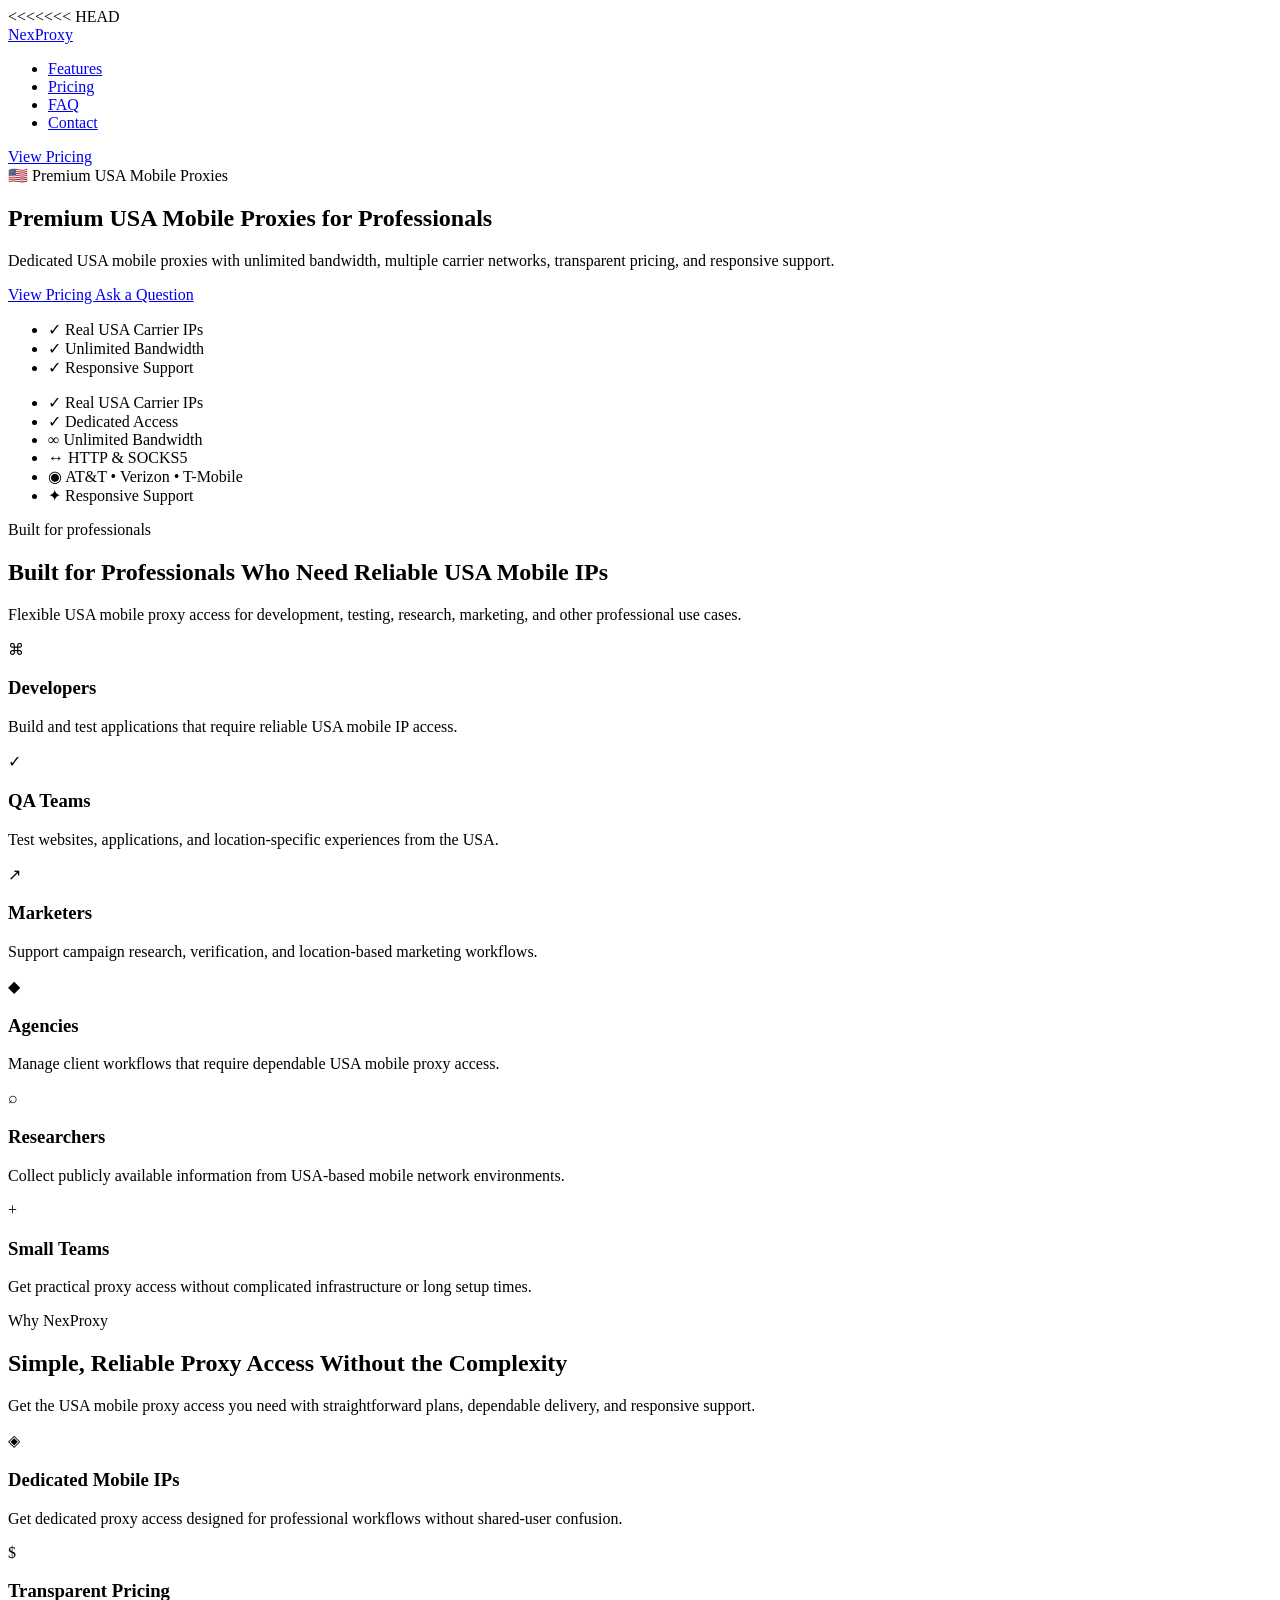
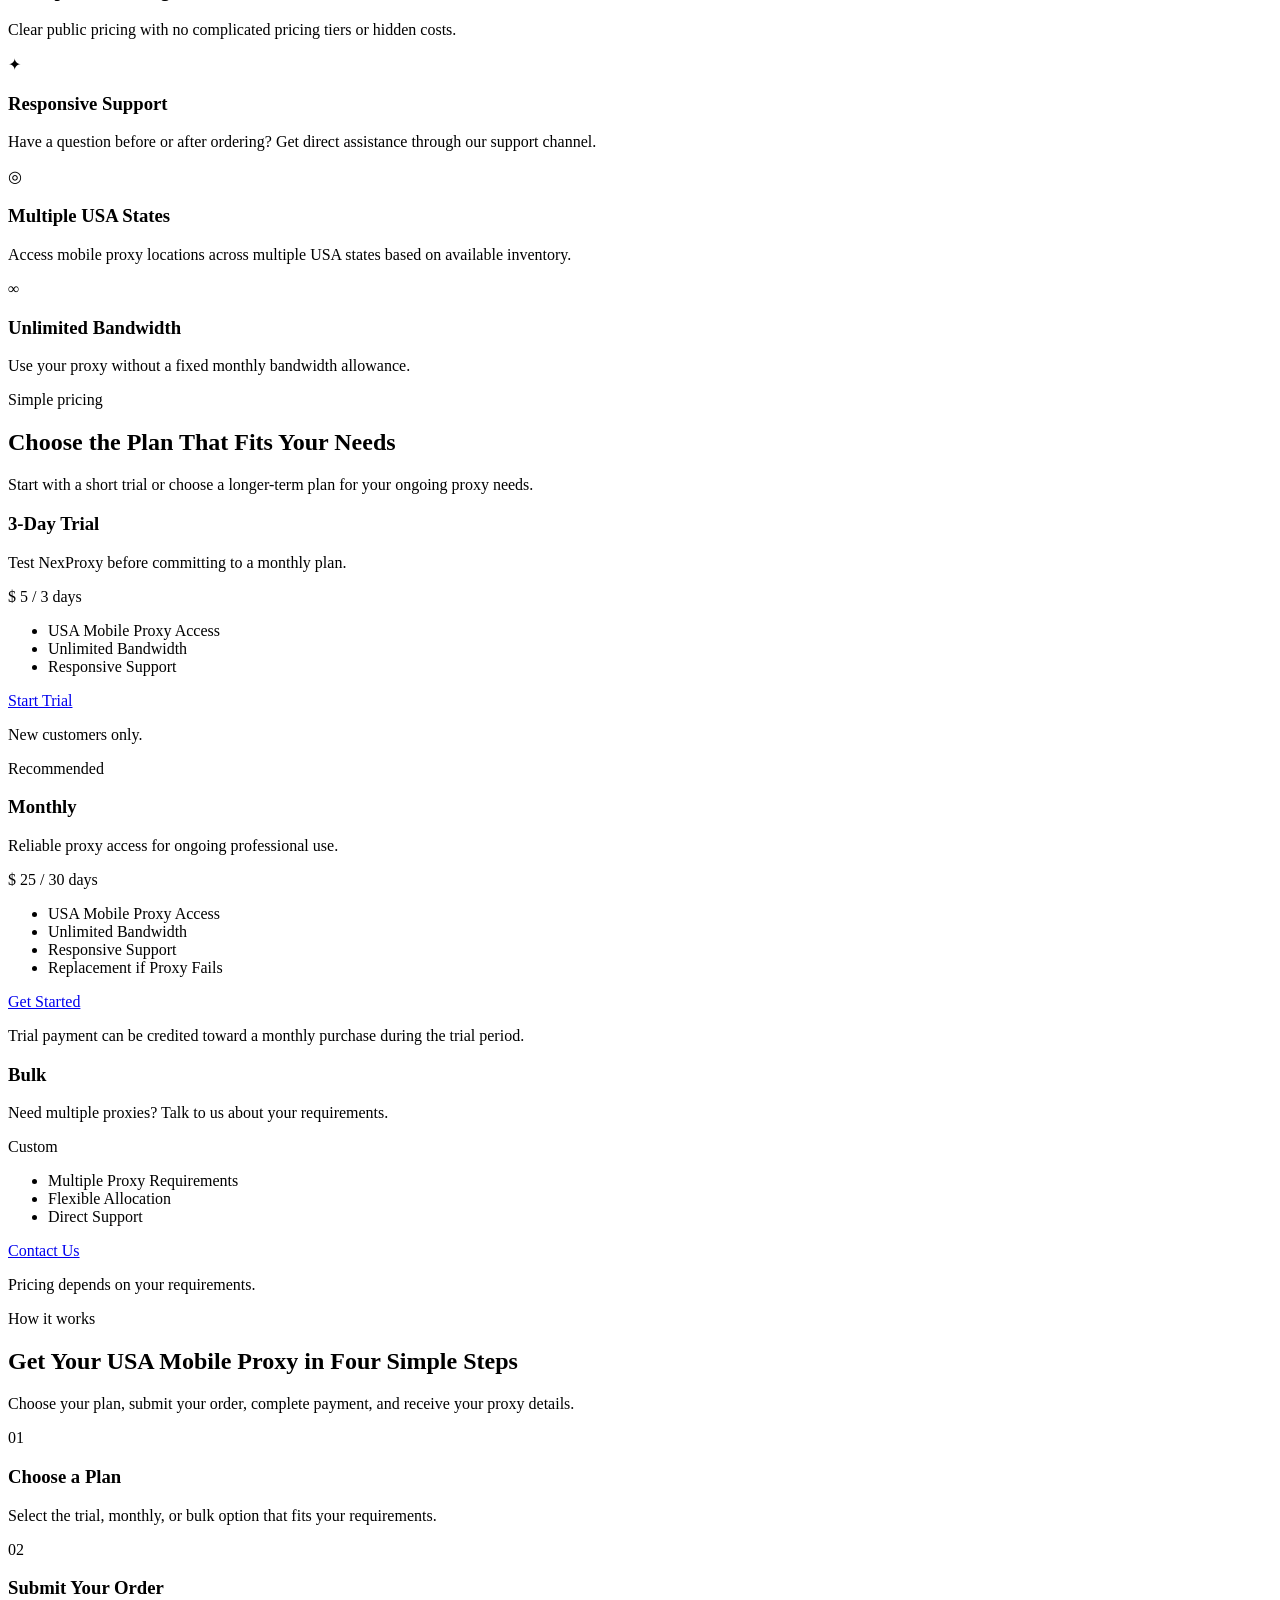
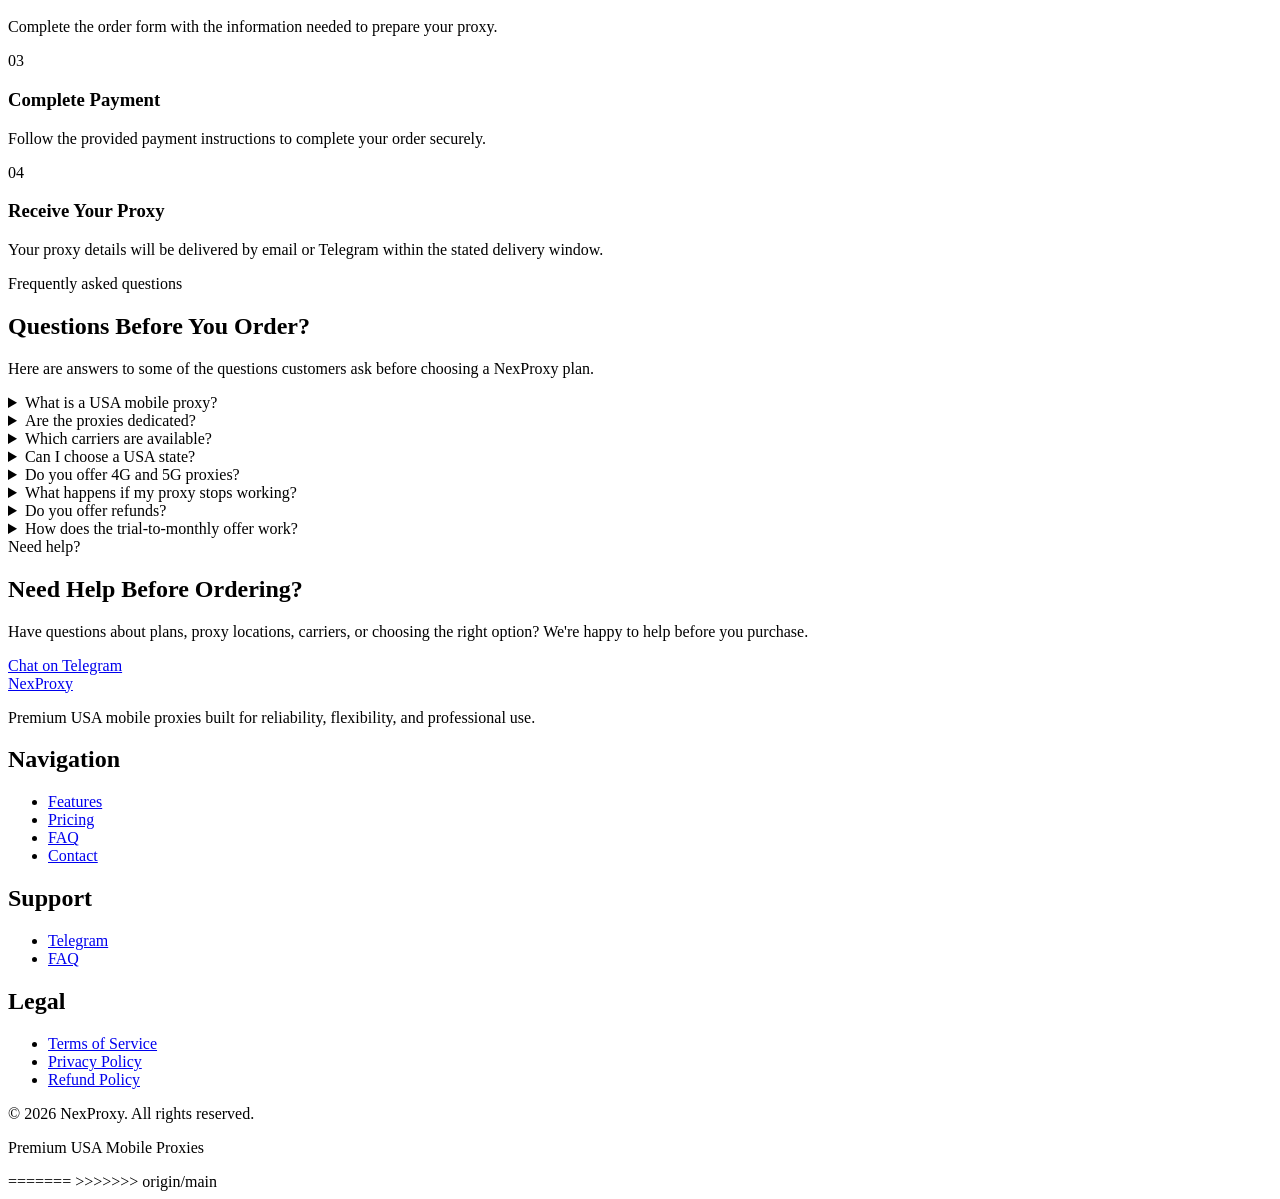
==== index.html @ 8a36c411 "Merge GitHub history with Sprint 9" ====
<<<<<<< HEAD
<!DOCTYPE html>
<html lang="en">
<head>
    <!-- Basic Meta -->
    <meta charset="UTF-8">
    <meta name="viewport" content="width=device-width, initial-scale=1.0">

    <!-- SEO -->
    <title>NexProxy | Premium USA Mobile Proxies</title>
    <meta
        name="description"
        content="Premium USA mobile proxies with dedicated access, unlimited bandwidth, multiple carrier networks, and responsive support."
    >

    <!-- Search Engine -->
    <meta name="robots" content="index, follow">

    <!-- Theme Color -->
    <meta name="theme-color" content="#0B0F19">

    <!-- Favicon -->
    <link rel="icon" href="assets/logo/favicon.ico">

    <!-- Google Fonts -->
    <link rel="preconnect" href="https://fonts.googleapis.com">
    <link rel="preconnect" href="https://fonts.gstatic.com" crossorigin>

    <link
        href="https://fonts.googleapis.com/css2?family=Inter:wght@400;500;600;700&family=Space+Grotesk:wght@500;600;700&display=swap"
        rel="stylesheet"
    >

    <!-- Stylesheet -->
    <link rel="stylesheet" href="assets/css/style.css">
</head>

<body>

    <!-- Website content starts here -->
	
	<header class="site-header">
		<div class="container">

			<nav class="navbar">

				<!-- Logo -->
				<a href="/" class="logo">
					NexProxy
				</a>

				<!-- Navigation -->
				<ul class="nav-menu">
					<li><a href="#features">Features</a></li>
					<li><a href="#pricing">Pricing</a></li>
					<li><a href="#faq">FAQ</a></li>
					<li><a href="#contact">Contact</a></li>
				</ul>

				<!-- CTA -->
				<a href="#pricing" class="btn btn-primary">
					View Pricing
				</a>

			</nav>

		</div>
	</header>

	<main>

		<!-- Hero Section Starts Here -->

        <section id="hero" class="hero">
            <div class="container">

                <div class="hero-content">

                    <!-- Left Column -->
                    <div class="hero-text">

                        <span class="hero-badge">
                            🇺🇸 Premium USA Mobile Proxies
                        </span>

                        <h1 class="hero-title">
                            Premium USA Mobile Proxies for Professionals
                        </h1>

                        <p class="hero-description">
                            Dedicated USA mobile proxies with unlimited bandwidth,
                            multiple carrier networks, transparent pricing,
                            and responsive support.
                        </p>

                        <div class="hero-buttons">
                            <a href="#pricing" class="btn btn-primary">
                                View Pricing
                            </a>

                            <a href="#contact" class="btn btn-secondary">
                                Ask a Question
                            </a>
                        </div>

                        <ul class="hero-trust">
                            <li>✓ Real USA Carrier IPs</li>
                            <li>✓ Unlimited Bandwidth</li>
                            <li>✓ Responsive Support</li>
                        </ul>

                    </div>

                    <!-- Right Column -->
                    <div class="hero-visual">

                        <div class="hero-illustration">
                            <!-- SVG Illustration will be added later -->
                        </div>

                    </div>

                </div>

            </div>
        </section>

        <section class="trust-bar" aria-label="NexProxy key benefits">
            <div class="container">

                <ul class="trust-list">

                    <li class="trust-item">
                        <span class="trust-icon" aria-hidden="true">✓</span>
                        <span>Real USA Carrier IPs</span>
                    </li>

                    <li class="trust-item">
                        <span class="trust-icon" aria-hidden="true">✓</span>
                        <span>Dedicated Access</span>
                    </li>

                    <li class="trust-item">
                        <span class="trust-icon" aria-hidden="true">∞</span>
                        <span>Unlimited Bandwidth</span>
                    </li>

                    <li class="trust-item">
                        <span class="trust-icon" aria-hidden="true">↔</span>
                        <span>HTTP &amp; SOCKS5</span>
                    </li>

                    <li class="trust-item">
                        <span class="trust-icon" aria-hidden="true">◉</span>
                        <span>AT&amp;T • Verizon • T-Mobile</span>
                    </li>

                    <li class="trust-item">
                        <span class="trust-icon" aria-hidden="true">✦</span>
                        <span>Responsive Support</span>
                    </li>

                </ul>

            </div>
        </section>

        <section id="audience" class="audience-section">
            <div class="container">

                <div class="section-heading">
                    <span class="section-eyebrow">Built for professionals</span>

                    <h2>
                        Built for Professionals Who Need Reliable USA Mobile IPs
                    </h2>

                    <p>
                        Flexible USA mobile proxy access for development, testing,
                        research, marketing, and other professional use cases.
                    </p>
                </div>

                <div class="audience-grid">

                    <article class="audience-card">
                        <div class="audience-icon" aria-hidden="true">⌘</div>

                        <h3>Developers</h3>

                        <p>
                            Build and test applications that require reliable
                            USA mobile IP access.
                        </p>
                    </article>

                    <article class="audience-card">
                        <div class="audience-icon" aria-hidden="true">✓</div>

                        <h3>QA Teams</h3>

                        <p>
                            Test websites, applications, and location-specific
                            experiences from the USA.
                        </p>
                    </article>

                    <article class="audience-card">
                        <div class="audience-icon" aria-hidden="true">↗</div>

                        <h3>Marketers</h3>

                        <p>
                            Support campaign research, verification, and
                            location-based marketing workflows.
                        </p>
                    </article>

                    <article class="audience-card">
                        <div class="audience-icon" aria-hidden="true">◆</div>

                        <h3>Agencies</h3>

                        <p>
                            Manage client workflows that require dependable
                            USA mobile proxy access.
                        </p>
                    </article>

                    <article class="audience-card">
                        <div class="audience-icon" aria-hidden="true">⌕</div>

                        <h3>Researchers</h3>

                        <p>
                            Collect publicly available information from
                            USA-based mobile network environments.
                        </p>
                    </article>

                    <article class="audience-card">
                        <div class="audience-icon" aria-hidden="true">+</div>

                        <h3>Small Teams</h3>

                        <p>
                            Get practical proxy access without complicated
                            infrastructure or long setup times.
                        </p>
                    </article>

                </div>

            </div>
        </section>

        <section id="features" class="features-section">
            <div class="container">

                <div class="section-heading">
                    <span class="section-eyebrow">Why NexProxy</span>

                    <h2>
                        Simple, Reliable Proxy Access Without the Complexity
                    </h2>

                    <p>
                        Get the USA mobile proxy access you need with straightforward
                        plans, dependable delivery, and responsive support.
                    </p>
                </div>

                <div class="features-grid">

                    <article class="feature-card">
                        <div class="feature-icon" aria-hidden="true">◈</div>

                        <h3>Dedicated Mobile IPs</h3>

                        <p>
                            Get dedicated proxy access designed for professional
                            workflows without shared-user confusion.
                        </p>
                    </article>

                    <article class="feature-card">
                        <div class="feature-icon" aria-hidden="true">$</div>

                        <h3>Transparent Pricing</h3>

                        <p>
                            Clear public pricing with no complicated pricing tiers
                            or hidden costs.
                        </p>
                    </article>

                    <article class="feature-card">
                        <div class="feature-icon" aria-hidden="true">✦</div>

                        <h3>Responsive Support</h3>

                        <p>
                            Have a question before or after ordering? Get direct
                            assistance through our support channel.
                        </p>
                    </article>

                    <article class="feature-card">
                        <div class="feature-icon" aria-hidden="true">◎</div>

                        <h3>Multiple USA States</h3>

                        <p>
                            Access mobile proxy locations across multiple USA states
                            based on available inventory.
                        </p>
                    </article>

                    <article class="feature-card">
                        <div class="feature-icon" aria-hidden="true">∞</div>

                        <h3>Unlimited Bandwidth</h3>

                        <p>
                            Use your proxy without a fixed monthly bandwidth
                            allowance.
                        </p>
                    </article>

                </div>

            </div>
        </section>


        <section id="pricing" class="pricing-section">
            <div class="container">

                <div class="section-heading">
                    <span class="section-eyebrow">Simple pricing</span>

                    <h2>
                        Choose the Plan That Fits Your Needs
                    </h2>

                    <p>
                        Start with a short trial or choose a longer-term plan
                        for your ongoing proxy needs.
                    </p>
                </div>

                <div class="pricing-grid">

                    <!-- Trial Plan -->
                    <article class="pricing-card">
                        <div class="pricing-card-header">

                            <h3>3-Day Trial</h3>

                            <p class="pricing-description">
                                Test NexProxy before committing to a monthly plan.
                            </p>

                        </div>

                        <div class="pricing-price">
                            <span class="price-currency">$</span>
                            <span class="price-amount">5</span>
                            <span class="price-period">/ 3 days</span>
                        </div>

                        <ul class="pricing-features">
                            <li>USA Mobile Proxy Access</li>
                            <li>Unlimited Bandwidth</li>
                            <li>Responsive Support</li>
                        </ul>

                        <a href="#contact" class="btn btn-secondary">
                            Start Trial
                        </a>

                        <p class="pricing-note">
                            New customers only.
                        </p>

                    </article>


                    <!-- Monthly Plan -->
                    <article class="pricing-card pricing-card-featured">

                        <div class="pricing-badge">
                            Recommended
                        </div>

                        <div class="pricing-card-header">

                            <h3>Monthly</h3>

                            <p class="pricing-description">
                                Reliable proxy access for ongoing professional use.
                            </p>

                        </div>

                        <div class="pricing-price">
                            <span class="price-currency">$</span>
                            <span class="price-amount">25</span>
                            <span class="price-period">/ 30 days</span>
                        </div>

                        <ul class="pricing-features">
                            <li>USA Mobile Proxy Access</li>
                            <li>Unlimited Bandwidth</li>
                            <li>Responsive Support</li>
                            <li>Replacement if Proxy Fails</li>
                        </ul>

                        <a href="#contact" class="btn btn-primary">
                            Get Started
                        </a>

                        <p class="pricing-note">
                            Trial payment can be credited toward a monthly purchase
                            during the trial period.
                        </p>

                    </article>


                    <!-- Bulk Plan -->
                    <article class="pricing-card">

                        <div class="pricing-card-header">

                            <h3>Bulk</h3>

                            <p class="pricing-description">
                                Need multiple proxies? Talk to us about your
                                requirements.
                            </p>

                        </div>

                        <div class="pricing-price pricing-price-custom">
                            <span class="price-custom-text">
                                Custom
                            </span>
                        </div>

                        <ul class="pricing-features">
                            <li>Multiple Proxy Requirements</li>
                            <li>Flexible Allocation</li>
                            <li>Direct Support</li>
                        </ul>

                        <a href="#contact" class="btn btn-secondary">
                            Contact Us
                        </a>

                        <p class="pricing-note">
                            Pricing depends on your requirements.
                        </p>

                    </article>

                </div>

            </div>
        </section>

        <section id="process" class="process-section">
            <div class="container">

                <div class="section-heading">
                    <span class="section-eyebrow">How it works</span>

                    <h2>
                        Get Your USA Mobile Proxy in Four Simple Steps
                    </h2>

                    <p>
                        Choose your plan, submit your order, complete payment,
                        and receive your proxy details.
                    </p>
                </div>

                <div class="process-grid">

                    <!-- Step 1 -->
                    <article class="process-card">
                        <div class="process-number" aria-hidden="true">
                            01
                        </div>

                        <h3>Choose a Plan</h3>

                        <p>
                            Select the trial, monthly, or bulk option that
                            fits your requirements.
                        </p>
                    </article>

                    <!-- Step 2 -->
                    <article class="process-card">
                        <div class="process-number" aria-hidden="true">
                            02
                        </div>

                        <h3>Submit Your Order</h3>

                        <p>
                            Complete the order form with the information
                            needed to prepare your proxy.
                        </p>
                    </article>

                    <!-- Step 3 -->
                    <article class="process-card">
                        <div class="process-number" aria-hidden="true">
                            03
                        </div>

                        <h3>Complete Payment</h3>

                        <p>
                            Follow the provided payment instructions to
                            complete your order securely.
                        </p>
                    </article>

                    <!-- Step 4 -->
                    <article class="process-card">
                        <div class="process-number" aria-hidden="true">
                            04
                        </div>

                        <h3>Receive Your Proxy</h3>

                        <p>
                            Your proxy details will be delivered by email
                            or Telegram within the stated delivery window.
                        </p>
                    </article>

                </div>

            </div>
        </section>

        <section id="faq" class="faq-section">
            <div class="container">

                <div class="section-heading">
                    <span class="section-eyebrow">Frequently asked questions</span>

                    <h2>
                        Questions Before You Order?
                    </h2>

                    <p>
                        Here are answers to some of the questions customers ask
                        before choosing a NexProxy plan.
                    </p>
                </div>

                <div class="faq-list">

                    <details class="faq-item">
                        <summary>
                            What is a USA mobile proxy?
                        </summary>

                        <div class="faq-answer">
                            <p>
                                A USA mobile proxy routes your internet traffic
                                through a mobile network connection in the United
                                States, giving your connection a USA mobile IP.
                            </p>
                        </div>
                    </details>


                    <details class="faq-item">
                        <summary>
                            Are the proxies dedicated?
                        </summary>

                        <div class="faq-answer">
                            <p>
                                NexProxy provides dedicated proxy access for
                                customers. Proxy availability and network
                                characteristics may vary depending on the assigned
                                proxy.
                            </p>
                        </div>
                    </details>


                    <details class="faq-item">
                        <summary>
                            Which carriers are available?
                        </summary>

                        <div class="faq-answer">
                            <p>
                                Our USA mobile proxy inventory may include
                                AT&amp;T, Verizon, and T-Mobile networks.
                                Carrier availability depends on current inventory.
                            </p>
                        </div>
                    </details>


                    <details class="faq-item">
                        <summary>
                            Can I choose a USA state?
                        </summary>

                        <div class="faq-answer">
                            <p>
                                Yes, state selection may be available when the
                                requested location is in stock. If a specific state
                                is unavailable, we may assign another available
                                USA location.
                            </p>
                        </div>
                    </details>


                    <details class="faq-item">
                        <summary>
                            Do you offer 4G and 5G proxies?
                        </summary>

                        <div class="faq-answer">
                            <p>
                                Our inventory includes both 4G and 5G mobile proxies.
                                Availability depends on the proxy currently in stock.
                                Both types may be offered under the same package
                                pricing.
                            </p>
                        </div>
                    </details>


                    <details class="faq-item">
                        <summary>
                            What happens if my proxy stops working?
                        </summary>

                        <div class="faq-answer">
                            <p>
                                If your assigned proxy becomes unavailable or stops
                                working, contact our support team. We will provide
                                a replacement proxy when the issue is confirmed.
                            </p>
                        </div>
                    </details>


                    <details class="faq-item">
                        <summary>
                            Do you offer refunds?
                        </summary>

                        <div class="faq-answer">
                            <p>
                                Purchases are non-refundable. If there is a problem
                                with your proxy, please contact support so we can
                                provide a replacement when applicable.
                            </p>
                        </div>
                    </details>


                    <details class="faq-item">
                        <summary>
                            How does the trial-to-monthly offer work?
                        </summary>

                        <div class="faq-answer">
                            <p>
                                New customers can purchase the 3-day trial for $5.
                                If they purchase a monthly plan during the trial
                                period, the $5 trial payment is credited toward the
                                monthly price. The monthly period then includes the
                                original 3 trial days plus the new 30-day period.
                            </p>

                            <p>
                                Customers who renew early or confirm their renewal
                                before their current package expires may also qualify
                                for the applicable renewal discount.
                            </p>
                        </div>
                    </details>

                </div>

            </div>
        </section>

        <section id="contact" class="contact-section">
            <div class="container">

                <div class="contact-content">

                    <div class="contact-text">

                        <span class="section-eyebrow">
                            Need help?
                        </span>

                        <h2>
                            Need Help Before Ordering?
                        </h2>

                        <p>
                            Have questions about plans, proxy locations, carriers,
                            or choosing the right option? We're happy to help
                            before you purchase.
                        </p>

                    </div>

                    <div class="contact-action">

                        <a
                            href="https://t.me/NexProxyHQ"
                            class="btn btn-primary"
                            target="_blank"
                            rel="noopener noreferrer"
                        >
                            Chat on Telegram
                        </a>

                    </div>

                </div>

            </div>
        </section>

	</main>

    <footer class="site-footer">
        <div class="container">

            <div class="footer-grid">

                <!-- Brand -->
                <div class="footer-brand">

                    <a href="/" class="footer-logo">
                        NexProxy
                    </a>

                    <p>
                        Premium USA mobile proxies built for reliability,
                        flexibility, and professional use.
                    </p>

                </div>


                <!-- Navigation -->
                <div class="footer-column">

                    <h2 class="footer-heading">
                        Navigation
                    </h2>

                    <ul class="footer-links">
                        <li>
                            <a href="#features">Features</a>
                        </li>

                        <li>
                            <a href="#pricing">Pricing</a>
                        </li>

                        <li>
                            <a href="#faq">FAQ</a>
                        </li>

                        <li>
                            <a href="#contact">Contact</a>
                        </li>
                    </ul>

                </div>


                <!-- Support -->
                <div class="footer-column">

                    <h2 class="footer-heading">
                        Support
                    </h2>

                    <ul class="footer-links">
                        <li>
                            <a
                                href="https://t.me/NexProxyHQ"
                                target="_blank"
                                rel="noopener noreferrer"
                            >
                                Telegram
                            </a>
                        </li>

                        <li>
                            <a href="#faq">
                                FAQ
                            </a>
                        </li>
                    </ul>

                </div>


                <!-- Legal -->
                <div class="footer-column">

                    <h2 class="footer-heading">
                        Legal
                    </h2>

                    <ul class="footer-links">
                        <li>
                            <a href="legal/terms.html">
                                Terms of Service
                            </a>
                        </li>

                        <li>
                            <a href="legal/privacy-policy.html">
                                Privacy Policy
                            </a>
                        </li>

                        <li>
                            <a href="legal/refund-policy.html">
                                Refund Policy
                            </a>
                        </li>
                    </ul>

                </div>

            </div>


            <!-- Footer Bottom -->
            <div class="footer-bottom">

                <p>
                    © 2026 NexProxy. All rights reserved.
                </p>

                <p>
                    Premium USA Mobile Proxies
                </p>

            </div>

        </div>
    </footer>

    <script src="assets/js/main.js"></script>

</body>
</html>
=======

>>>>>>> origin/main
---- assets/css/style.css ----

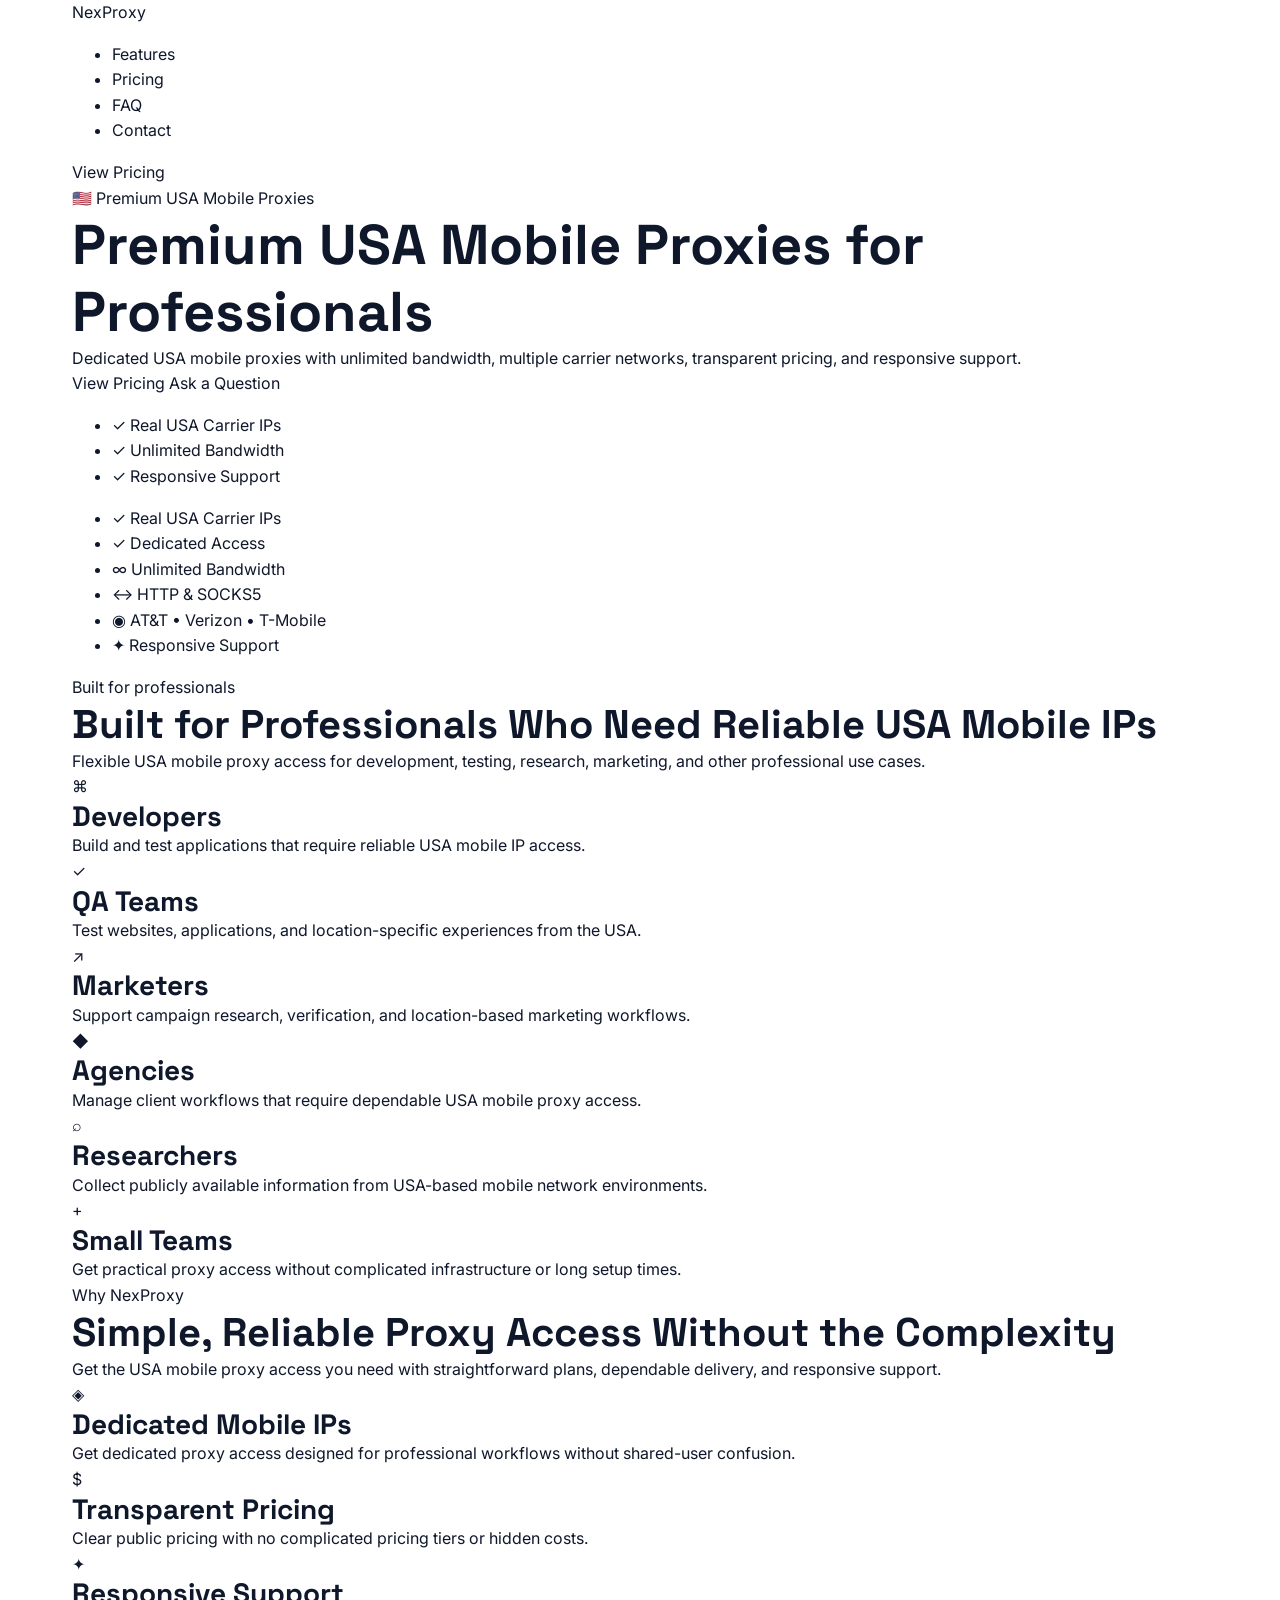
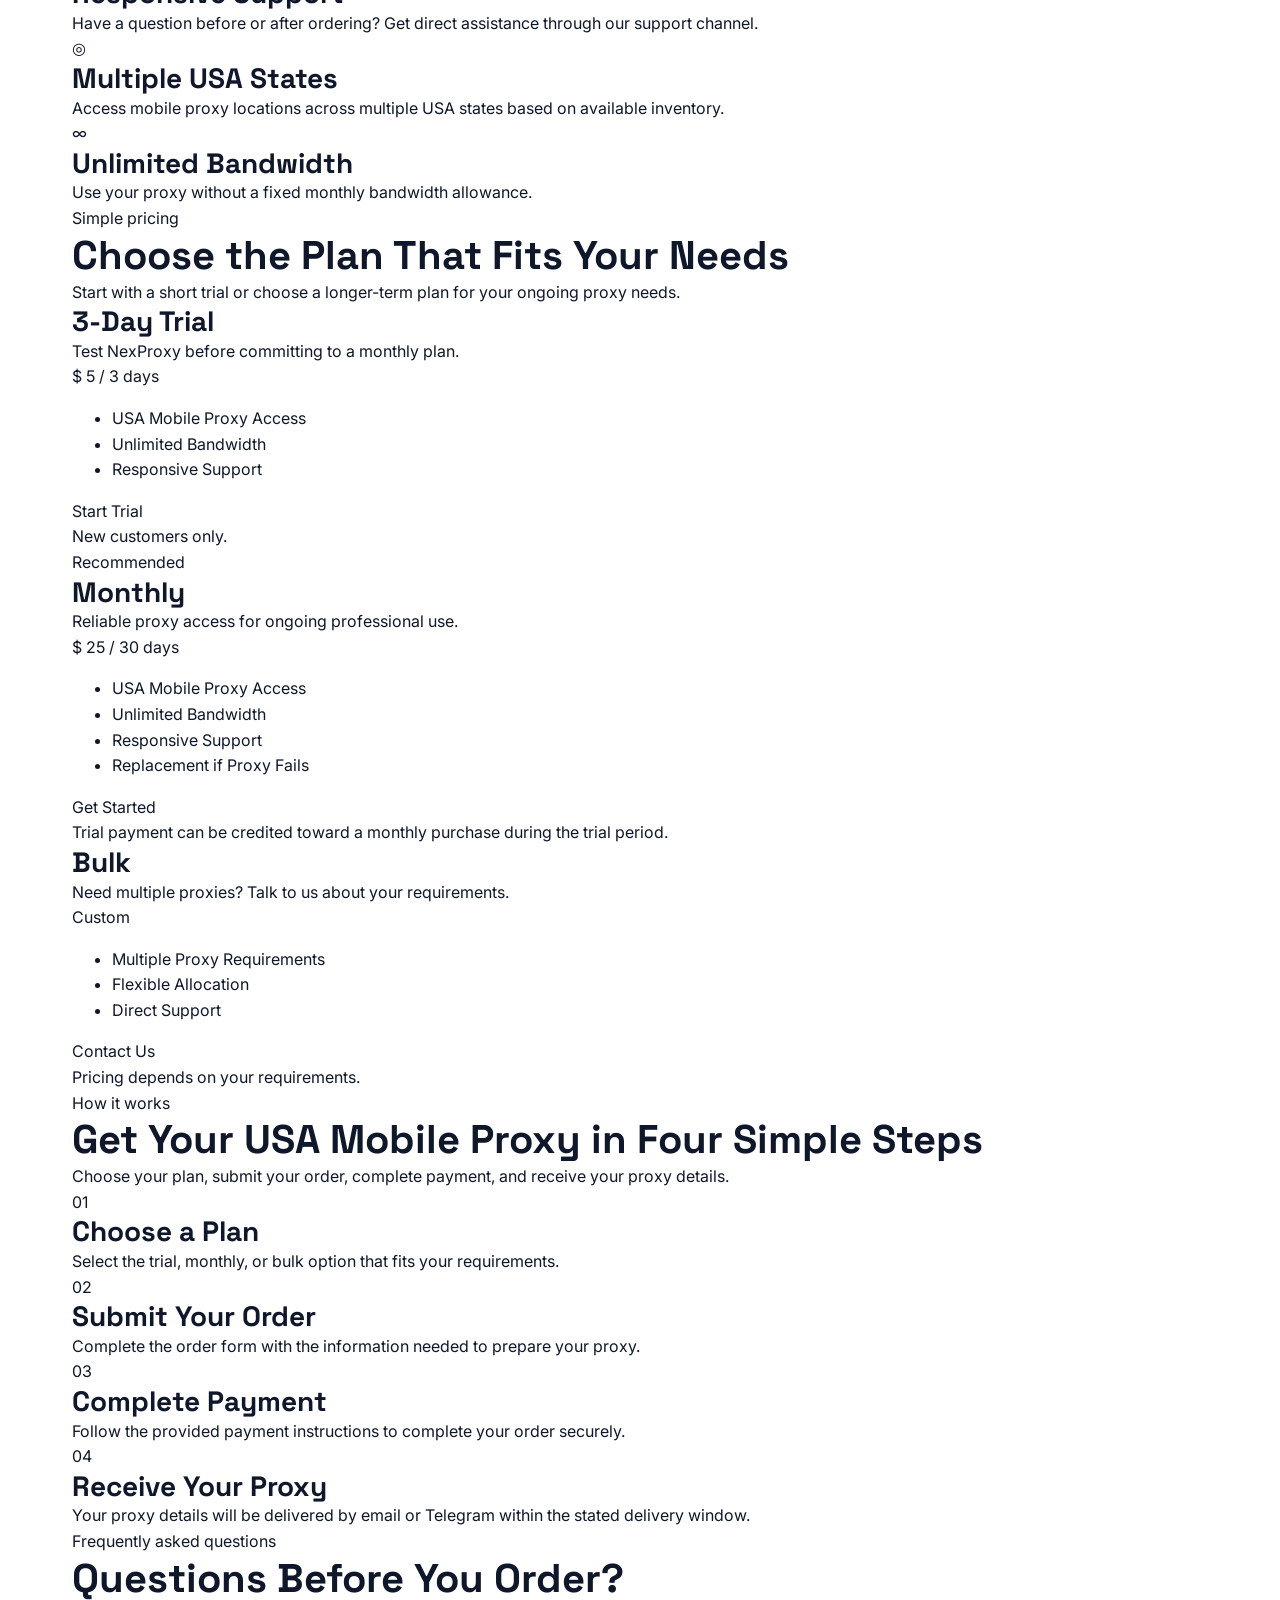
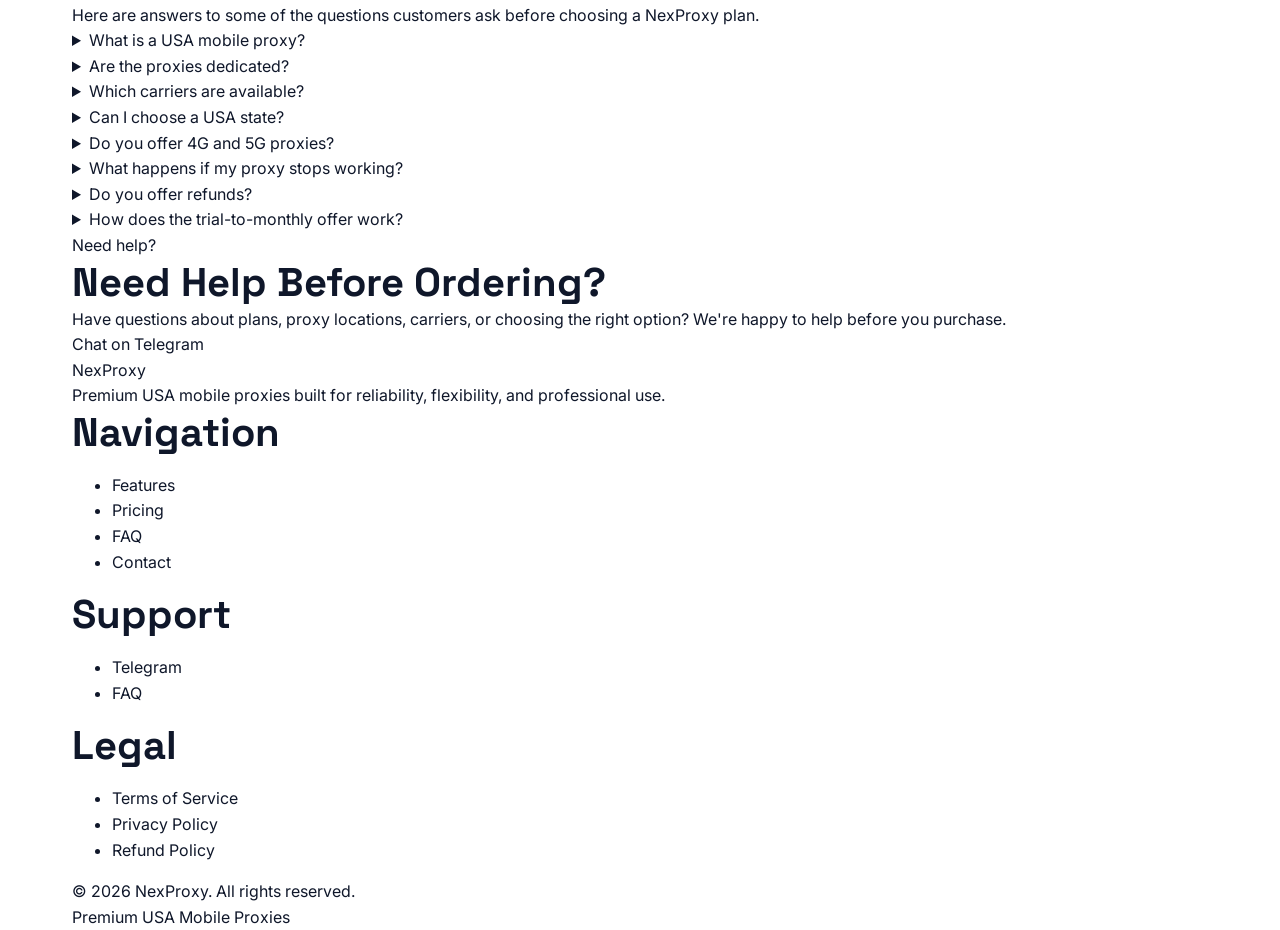
==== commit 7e6ce722: "Sprint 10.1: Add CSS foundation" ====
--- a/index.html
+++ b/index.html
@@ -1,4 +1,3 @@
-<<<<<<< HEAD
 <!DOCTYPE html>
 <html lang="en">
 <head>
@@ -872,6 +871,3 @@
 
 </body>
 </html>
-=======
-
->>>>>>> origin/main
--- a/assets/css/style.css
+++ b/assets/css/style.css
@@ -1 +1,306 @@
-
+/* =========================================================
+   NexProxy — CSS Foundation
+   Sprint 10.1
+   ========================================================= */
+
+/* =========================================================
+   1. Design Tokens
+   ========================================================= */
+
+:root {
+  /* Colors */
+  --color-bg: #ffffff;
+  --color-surface: #f8fafc;
+  --color-surface-alt: #f1f5f9;
+
+  --color-text-primary: #0f172a;
+  --color-text-secondary: #334155;
+  --color-text-muted: #64748b;
+
+  --color-border: #e2e8f0;
+
+  --color-accent: #2563eb;
+  --color-accent-hover: #1d4ed8;
+  --color-accent-soft: #eff6ff;
+
+  --color-white: #ffffff;
+
+  /* Typography */
+  --font-heading: "Space Grotesk", sans-serif;
+  --font-body: "Inter", sans-serif;
+
+  --text-h1: 56px;
+  --text-h2: 40px;
+  --text-h3: 28px;
+  --text-body: 16px;
+  --text-small: 14px;
+
+  --weight-regular: 400;
+  --weight-medium: 500;
+  --weight-semibold: 600;
+  --weight-bold: 700;
+
+  --line-heading: 1.2;
+  --line-body: 1.6;
+  --line-small: 1.5;
+
+  /* Spacing — 8px system */
+  --space-1: 8px;
+  --space-2: 16px;
+  --space-3: 24px;
+  --space-4: 32px;
+  --space-5: 48px;
+  --space-6: 64px;
+  --space-7: 80px;
+  --space-8: 96px;
+  --space-9: 128px;
+
+  /* Layout */
+  --container-max: 1200px;
+
+  --container-padding-desktop: 32px;
+  --container-padding-tablet: 24px;
+  --container-padding-mobile: 20px;
+
+  --paragraph-max: 800px;
+
+  /* Components */
+  --card-padding: 24px;
+  --card-gap: 24px;
+  --radius-card: 16px;
+  --radius-button: 12px;
+
+  --button-height: 48px;
+
+  /* Effects */
+  --transition-fast: 150ms ease;
+  --transition-base: 200ms ease;
+}
+
+
+/* =========================================================
+   2. CSS Reset
+   ========================================================= */
+
+*,
+*::before,
+*::after {
+  box-sizing: border-box;
+}
+
+html {
+  scroll-behavior: smooth;
+}
+
+html,
+body {
+  margin: 0;
+  padding: 0;
+}
+
+body {
+  min-height: 100vh;
+}
+
+img,
+svg {
+  display: block;
+  max-width: 100%;
+}
+
+button,
+input,
+textarea,
+select {
+  font: inherit;
+}
+
+button {
+  border: 0;
+}
+
+a {
+  color: inherit;
+  text-decoration: none;
+}
+
+
+/* =========================================================
+   3. Global Typography
+   ========================================================= */
+
+body {
+  background: var(--color-bg);
+  color: var(--color-text-primary);
+
+  font-family: var(--font-body);
+  font-size: var(--text-body);
+  font-weight: var(--weight-regular);
+  line-height: var(--line-body);
+
+  -webkit-font-smoothing: antialiased;
+  text-rendering: optimizeLegibility;
+}
+
+h1,
+h2,
+h3,
+h4,
+h5,
+h6 {
+  margin: 0;
+
+  font-family: var(--font-heading);
+  color: var(--color-text-primary);
+
+  font-weight: var(--weight-bold);
+  line-height: var(--line-heading);
+}
+
+h1 {
+  font-size: var(--text-h1);
+}
+
+h2 {
+  font-size: var(--text-h2);
+}
+
+h3 {
+  font-size: var(--text-h3);
+}
+
+p {
+  margin: 0;
+}
+
+small {
+  font-size: var(--text-small);
+  line-height: var(--line-small);
+}
+
+
+/* =========================================================
+   4. Global Links
+   ========================================================= */
+
+a {
+  transition:
+    color var(--transition-fast),
+    background-color var(--transition-fast),
+    border-color var(--transition-fast);
+}
+
+
+/* =========================================================
+   5. Global Focus State
+   ========================================================= */
+
+:focus-visible {
+  outline: 3px solid var(--color-accent);
+  outline-offset: 3px;
+}
+
+
+/* =========================================================
+   6. Layout Foundation
+   ========================================================= */
+
+.container {
+  width: 100%;
+  max-width: var(--container-max);
+
+  margin-inline: auto;
+  padding-inline: var(--container-padding-desktop);
+}
+
+.section {
+  width: 100%;
+  padding-block: var(--space-8);
+}
+
+
+/* =========================================================
+   7. Paragraph Foundation
+   ========================================================= */
+
+.text-readable {
+  max-width: var(--paragraph-max);
+}
+
+
+/* =========================================================
+   8. Button Foundation
+   ========================================================= */
+
+.button {
+  display: inline-flex;
+  align-items: center;
+  justify-content: center;
+
+  min-height: var(--button-height);
+
+  padding-inline: var(--space-3);
+
+  border-radius: var(--radius-button);
+
+  font-family: var(--font-body);
+  font-size: var(--text-body);
+  font-weight: var(--weight-semibold);
+
+  line-height: 1;
+
+  cursor: pointer;
+
+  transition:
+    background-color var(--transition-base),
+    color var(--transition-base),
+    border-color var(--transition-base),
+    transform var(--transition-fast);
+}
+
+.button:hover {
+  transform: translateY(-1px);
+}
+
+.button:active {
+  transform: translateY(0);
+}
+
+
+/* =========================================================
+   9. Responsive Foundation
+   ========================================================= */
+
+/* Tablet */
+@media (max-width: 1023px) {
+  .container {
+    padding-inline: var(--container-padding-tablet);
+  }
+
+  .section {
+    padding-block: var(--space-7);
+  }
+}
+
+
+/* Mobile */
+@media (max-width: 767px) {
+  :root {
+    --text-h1: 40px;
+    --text-h2: 32px;
+    --text-h3: 24px;
+  }
+
+  .container {
+    padding-inline: var(--container-padding-mobile);
+  }
+
+  .section {
+    padding-block: var(--space-6);
+  }
+}
+
+
+/* =========================================================
+   End — Sprint 10.1 Foundation
+   ========================================================= */
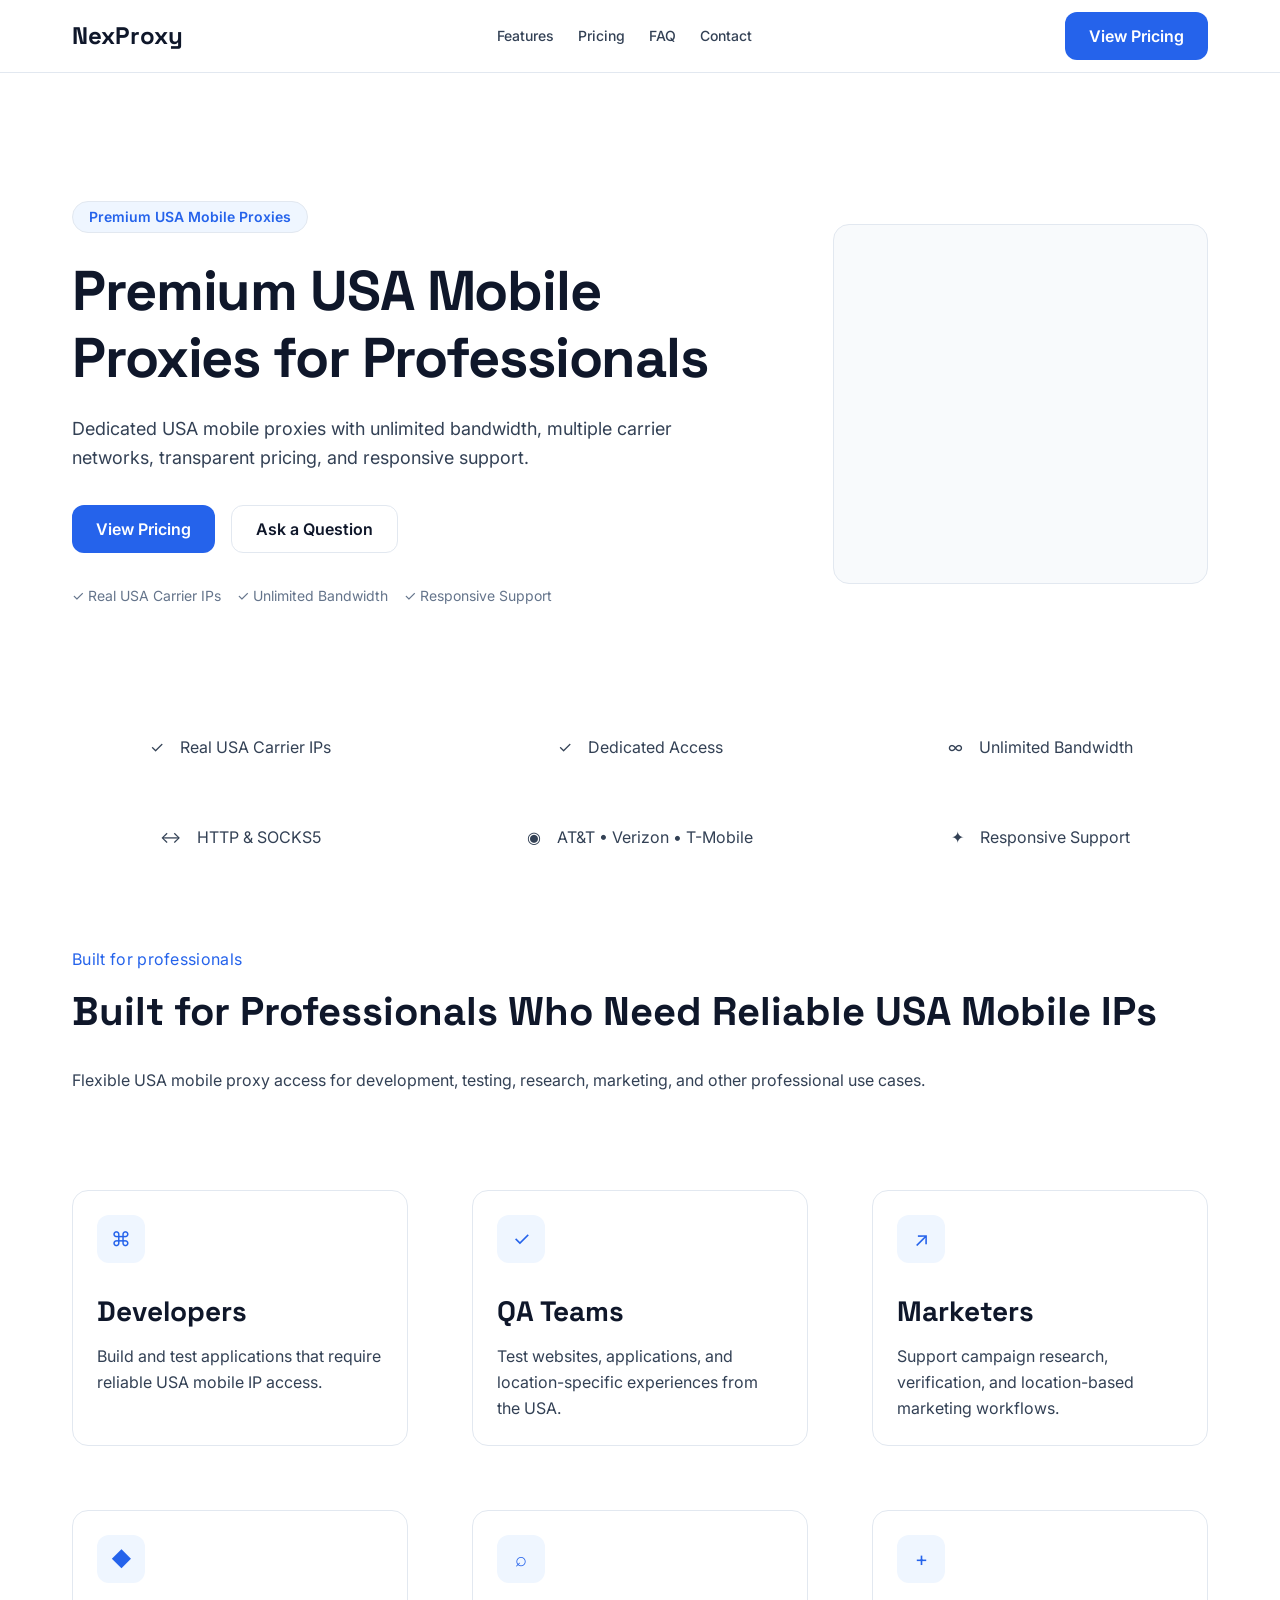
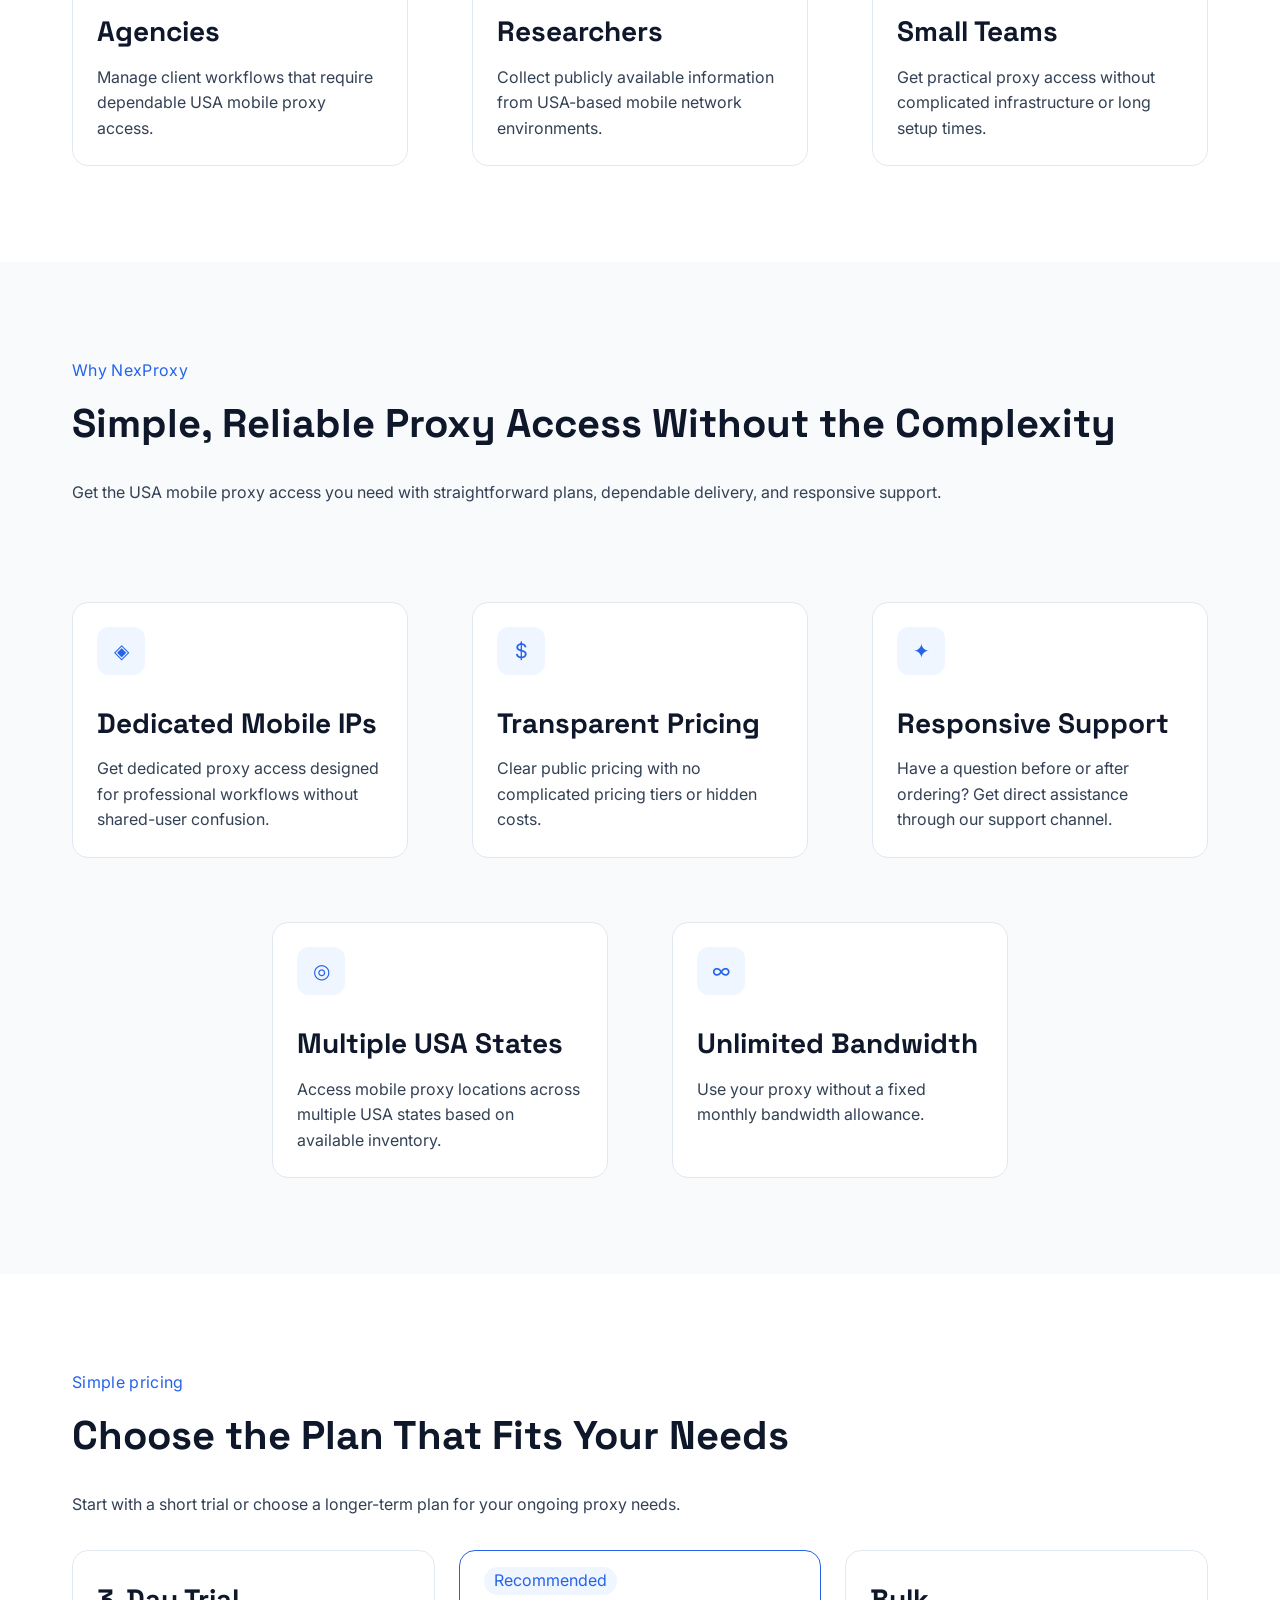
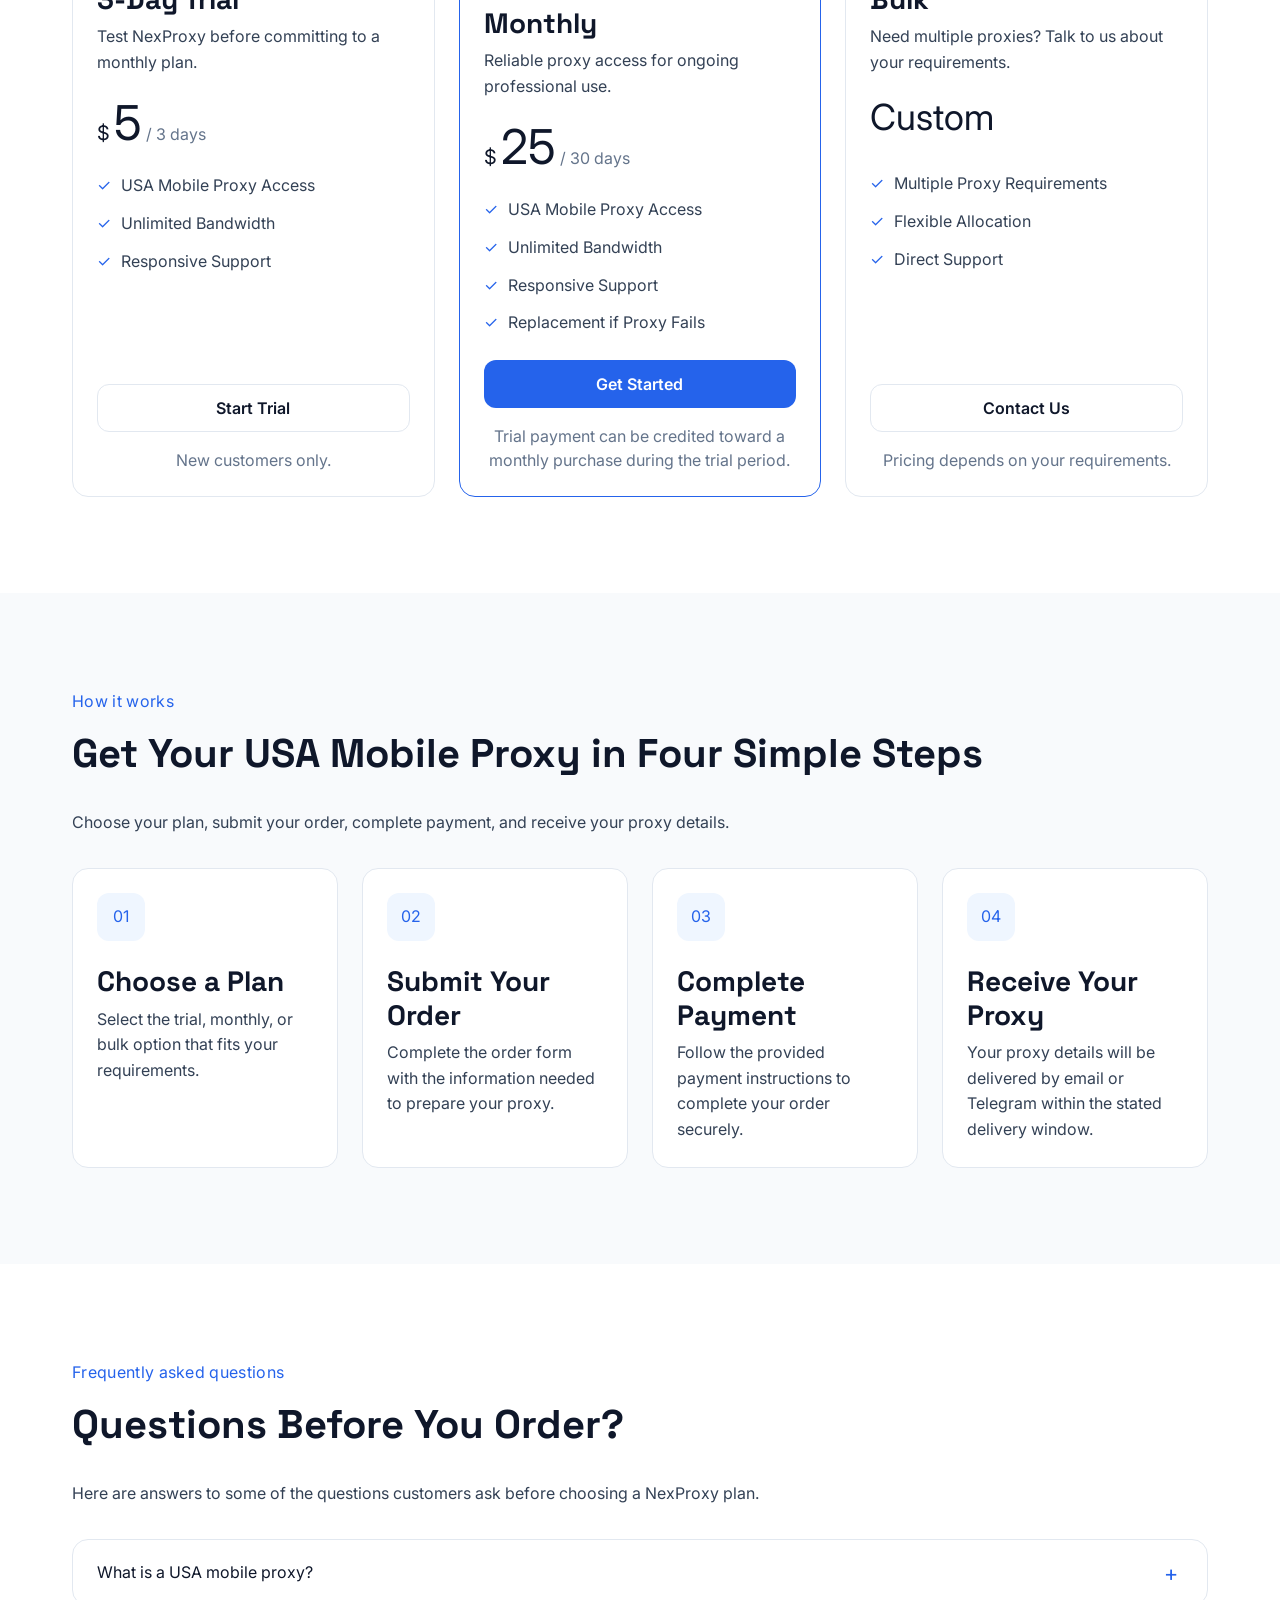
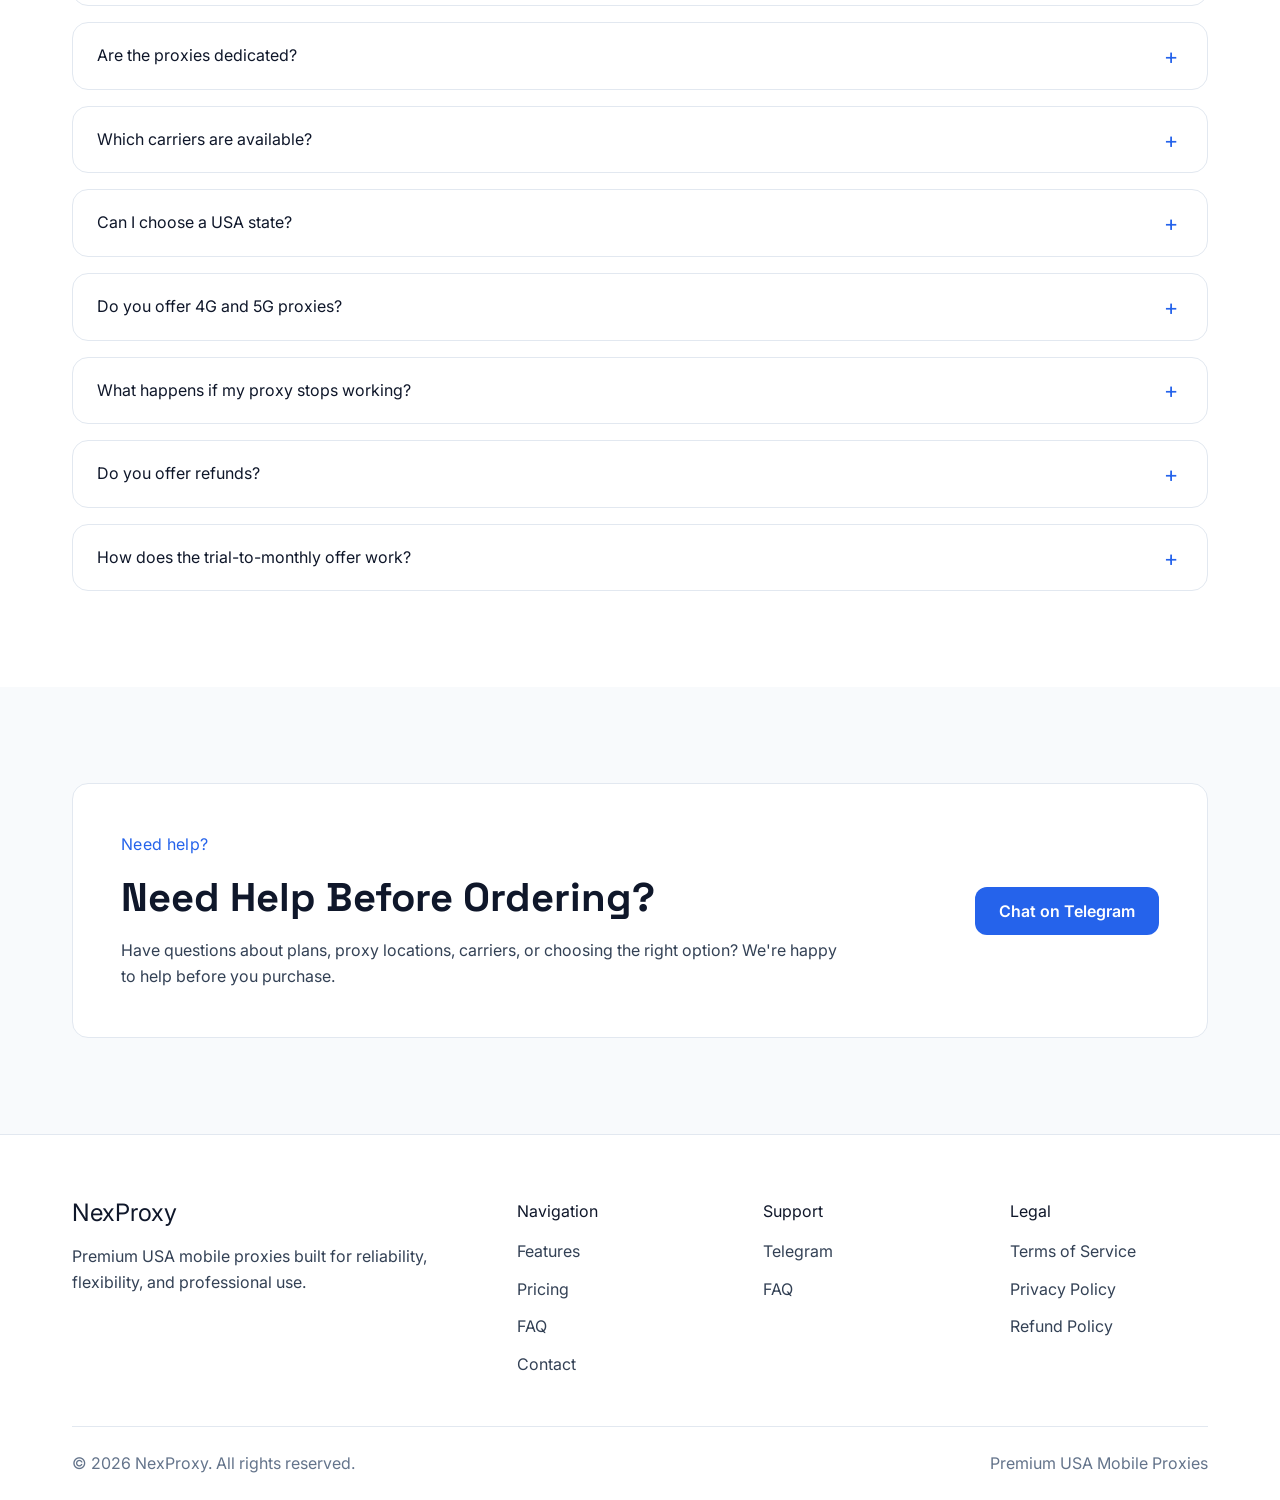
==== commit 1bdf5074: "Sprint 10.5: Complete homepage visual styling" ====
--- a/index.html
+++ b/index.html
@@ -79,7 +79,7 @@
                     <div class="hero-text">
 
                         <span class="hero-badge">
-                            🇺🇸 Premium USA Mobile Proxies
+                            Premium USA Mobile Proxies
                         </span>
 
                         <h1 class="hero-title">
--- a/assets/css/style.css
+++ b/assets/css/style.css
@@ -303,4 +303,1258 @@
 
 /* =========================================================
    End — Sprint 10.1 Foundation
-   ========================================================= */+   ========================================================= */
+
+
+   /* =========================================================
+   Sprint 10.2 — Navigation + Hero
+   ========================================================= */
+
+
+/* =========================================================
+   10. Navigation
+   ========================================================= */
+
+.site-header {
+  width: 100%;
+  border-bottom: 1px solid var(--color-border);
+  background: var(--color-bg);
+}
+
+.navbar {
+  min-height: 72px;
+
+  display: flex;
+  align-items: center;
+  justify-content: space-between;
+
+  gap: var(--space-3);
+}
+
+.logo {
+  flex-shrink: 0;
+
+  font-family: var(--font-heading);
+  font-size: 24px;
+  font-weight: var(--weight-bold);
+  line-height: 1;
+
+  color: var(--color-text-primary);
+}
+
+.nav-menu {
+  display: flex;
+  align-items: center;
+
+  gap: var(--space-3);
+
+  margin: 0;
+  padding: 0;
+
+  list-style: none;
+}
+
+.nav-menu a {
+  color: var(--color-text-secondary);
+
+  font-size: var(--text-small);
+  font-weight: var(--weight-medium);
+}
+
+.nav-menu a:hover {
+  color: var(--color-accent);
+}
+
+
+/* =========================================================
+   11. Button System
+   ========================================================= */
+
+.btn {
+  display: inline-flex;
+  align-items: center;
+  justify-content: center;
+
+  min-height: var(--button-height);
+
+  padding-inline: var(--space-3);
+
+  border-radius: var(--radius-button);
+
+  font-family: var(--font-body);
+  font-size: var(--text-body);
+  font-weight: var(--weight-semibold);
+
+  line-height: 1;
+
+  white-space: nowrap;
+
+  cursor: pointer;
+
+  transition:
+    background-color var(--transition-base),
+    color var(--transition-base),
+    border-color var(--transition-base),
+    transform var(--transition-fast);
+}
+
+.btn:hover {
+  transform: translateY(-1px);
+}
+
+.btn:active {
+  transform: translateY(0);
+}
+
+.btn-primary {
+  background: var(--color-accent);
+  color: var(--color-white);
+}
+
+.btn-primary:hover {
+  background: var(--color-accent-hover);
+}
+
+.btn-secondary {
+  background: transparent;
+  color: var(--color-text-primary);
+
+  border: 1px solid var(--color-border);
+}
+
+.btn-secondary:hover {
+  border-color: var(--color-text-secondary);
+  background: var(--color-surface);
+}
+
+
+/* =========================================================
+   12. Hero
+   ========================================================= */
+
+.hero {
+  padding-block: var(--space-9);
+}
+
+.hero-content {
+  display: grid;
+
+  grid-template-columns: minmax(0, 1.3fr) minmax(360px, 0.7fr);
+
+  align-items: center;
+
+  gap: var(--space-6);
+}
+
+.hero-text {
+  max-width: 720px;
+}
+
+.hero-badge {
+  display: inline-flex;
+  align-items: center;
+
+  min-height: 32px;
+
+  padding-inline: var(--space-2);
+
+  border: 1px solid var(--color-border);
+  border-radius: 999px;
+
+  background: var(--color-accent-soft);
+  color: var(--color-accent);
+
+  font-size: var(--text-small);
+  font-weight: var(--weight-semibold);
+}
+
+.hero-title {
+  margin-top: var(--space-3);
+
+  max-width: 680px;
+
+  font-size: var(--text-h1);
+  font-weight: var(--weight-bold);
+  line-height: var(--line-heading);
+  letter-spacing: -0.02em;
+}
+
+.hero-description {
+  max-width: 640px;
+
+  margin-top: var(--space-3);
+
+  color: var(--color-text-secondary);
+
+  font-size: 18px;
+  line-height: 1.6;
+}
+
+.hero-buttons {
+  display: flex;
+  align-items: center;
+  flex-wrap: wrap;
+
+  gap: var(--space-2);
+
+  margin-top: var(--space-4);
+}
+
+.hero-trust {
+  display: flex;
+  flex-wrap: wrap;
+
+  gap: var(--space-2);
+
+  margin: var(--space-4) 0 0;
+  padding: 0;
+
+  list-style: none;
+
+  color: var(--color-text-muted);
+
+  font-size: var(--text-small);
+}
+
+.hero-visual {
+  display: flex;
+  align-items: center;
+  justify-content: center;
+}
+
+.hero-illustration {
+  width: 100%;
+  min-height: 360px;
+
+  border: 1px solid var(--color-border);
+  border-radius: var(--radius-card);
+
+  background: var(--color-surface);
+}
+
+
+/* =========================================================
+   13. Navigation + Hero Responsive Foundation
+   ========================================================= */
+
+@media (max-width: 1023px) {
+  .hero {
+    padding-block: var(--space-8);
+  }
+
+  .hero-content {
+    grid-template-columns: 1fr;
+
+    gap: var(--space-6);
+  }
+
+  .hero-text {
+    max-width: 760px;
+  }
+
+  .hero-visual {
+    max-width: 760px;
+  }
+}
+
+
+@media (max-width: 767px) {
+  .navbar {
+    min-height: 64px;
+
+    flex-wrap: wrap;
+
+    padding-block: var(--space-2);
+  }
+
+  .nav-menu {
+    order: 3;
+
+    width: 100%;
+
+    justify-content: center;
+
+    gap: var(--space-2);
+
+    padding-bottom: var(--space-1);
+  }
+
+  .navbar > .btn {
+    min-height: 44px;
+
+    padding-inline: var(--space-2);
+
+    font-size: var(--text-small);
+  }
+
+  .hero {
+    padding-block: var(--space-6);
+  }
+
+  .hero-title {
+    font-size: var(--text-h1);
+  }
+
+  .hero-description {
+    font-size: var(--text-body);
+  }
+
+  .hero-buttons {
+    align-items: stretch;
+    flex-direction: column;
+  }
+
+  .hero-buttons .btn {
+    width: 100%;
+  }
+
+  .hero-trust {
+    flex-direction: column;
+    gap: var(--space-1);
+  }
+
+  .hero-illustration {
+    min-height: 280px;
+  }
+}
+
+
+/* =========================================================
+   End — Sprint 10.2
+   ========================================================= */
+
+   /* =========================================================
+   Sprint 10.3 — Trust + Cards
+   Trust Bar
+   ========================================================= */
+
+.trust {
+    padding: var(--space-6) 0;
+    border-top: 1px solid var(--color-border);
+    border-bottom: 1px solid var(--color-border);
+    background: var(--color-surface);
+}
+
+.trust-list {
+    display: grid;
+    grid-template-columns: repeat(3, 1fr);
+    gap: var(--space-6);
+    margin: 0;
+    padding: 0;
+    list-style: none;
+}
+
+.trust-list li {
+    display: flex;
+    align-items: center;
+    justify-content: center;
+    gap: var(--space-2);
+    color: var(--color-text-secondary);
+    font-size: var(--font-size-small);
+    font-weight: var(--font-weight-medium);
+    text-align: center;
+}
+
+.trust-list li::first-letter {
+    color: var(--color-accent);
+}
+
+/* Trust Bar — Tablet */
+@media (max-width: 1023px) {
+    .trust-list {
+        gap: var(--space-4);
+    }
+}
+
+/* Trust Bar — Mobile */
+@media (max-width: 767px) {
+    .trust {
+        padding: var(--space-5) 0;
+    }
+
+    .trust-list {
+        grid-template-columns: 1fr;
+        gap: var(--space-3);
+    }
+
+    .trust-list li {
+        justify-content: flex-start;
+        text-align: left;
+    }
+}
+
+
+/* =========================================================
+   Sprint 10.3 — Audience Cards
+   ========================================================= */
+
+.audience-section {
+    padding-top: 96px;
+    padding-bottom: 96px;
+}
+
+.section-heading {
+    max-width: var(--max-text-width);
+    margin-bottom: var(--space-8);
+}
+
+.section-eyebrow {
+    display: inline-block;
+    margin-bottom: var(--space-2);
+    color: var(--color-accent);
+    font-size: var(--font-size-small);
+    font-weight: var(--font-weight-semibold);
+    letter-spacing: 0.02em;
+}
+
+.section-heading h2 {
+    margin-bottom: var(--space-4);
+}
+
+.section-heading p {
+    margin: 0;
+    color: var(--color-text-secondary);
+}
+
+.audience-grid {
+    display: grid;
+    grid-template-columns: repeat(3, minmax(0, 1fr));
+    gap: var(--space-6);
+}
+
+.audience-card {
+    padding: var(--card-padding);
+    background: var(--color-white);
+    border: 1px solid var(--color-border);
+    border-radius: var(--radius-card);
+    transition:
+        border-color var(--transition-fast),
+        box-shadow var(--transition-fast),
+        transform var(--transition-fast);
+}
+
+.audience-card:hover {
+    border-color: var(--color-accent);
+    box-shadow: var(--shadow-card);
+    transform: translateY(-2px);
+}
+
+.audience-icon {
+    display: flex;
+    align-items: center;
+    justify-content: center;
+    width: 48px;
+    height: 48px;
+    margin-bottom: var(--space-4);
+    background: var(--color-accent-soft);
+    border-radius: var(--radius-button);
+    color: var(--color-accent);
+    font-size: 20px;
+    font-weight: var(--font-weight-semibold);
+}
+
+.audience-card h3 {
+    margin-bottom: var(--space-2);
+}
+
+.audience-card p {
+    margin: 0;
+    color: var(--color-text-secondary);
+}
+
+/* Audience Cards — Tablet */
+@media (max-width: 1023px) {
+    .audience-section {
+        padding: var(--space-10) 0;
+    }
+
+    .audience-grid {
+        grid-template-columns: repeat(2, minmax(0, 1fr));
+    }
+}
+
+/* Audience Cards — Mobile */
+@media (max-width: 767px) {
+    .audience-section {
+        padding-top: 64px;
+        padding-bottom: 64px;
+    }
+
+    .section-heading {
+        margin-bottom: var(--space-6);
+    }
+
+    .audience-grid {
+        grid-template-columns: 1fr;
+        gap: var(--space-4);
+    }
+
+    .audience-card {
+        padding: var(--space-5);
+    }
+}
+
+
+/* =========================================================
+   Sprint 10.3 — Features Cards
+   ========================================================= */
+
+.features-section {
+    padding-top: 96px;
+    padding-bottom: 96px;
+    background: var(--color-surface);
+}
+
+.features-grid {
+    display: grid;
+    grid-template-columns: repeat(6, minmax(0, 1fr));
+    gap: var(--space-6);
+}
+
+.feature-card {
+    grid-column: span 2;
+}
+
+.feature-card {
+    padding: var(--card-padding);
+    background: var(--color-white);
+    border: 1px solid var(--color-border);
+    border-radius: var(--radius-card);
+    transition:
+        border-color var(--transition-fast),
+        box-shadow var(--transition-fast),
+        transform var(--transition-fast);
+}
+
+/* Center the two cards in the final row */
+/* Center the final two cards */
+.feature-card:nth-child(4) {
+    grid-column: 2 / span 2;
+}
+
+.feature-card:nth-child(5) {
+    grid-column: 4 / span 2;
+}
+
+.feature-card:hover {
+    border-color: var(--color-accent);
+    box-shadow: var(--shadow-card);
+    transform: translateY(-2px);
+}
+
+.feature-icon {
+    display: flex;
+    align-items: center;
+    justify-content: center;
+    width: 48px;
+    height: 48px;
+    margin-bottom: var(--space-4);
+    background: var(--color-accent-soft);
+    border-radius: var(--radius-button);
+    color: var(--color-accent);
+    font-size: 20px;
+    font-weight: var(--font-weight-semibold);
+}
+
+.feature-card h3 {
+    margin-bottom: var(--space-2);
+}
+
+.feature-card p {
+    margin: 0;
+    color: var(--color-text-secondary);
+}
+
+/* Features Cards — Tablet */
+@media (max-width: 1023px) {
+    .features-section {
+        padding-top: 80px;
+        padding-bottom: 80px;
+    }
+
+    .features-grid {
+        grid-template-columns: repeat(2, minmax(0, 1fr));
+    }
+
+    .feature-card:nth-child(4),
+    .feature-card:nth-child(5) {
+        grid-column: auto;
+        margin-left: 0;
+        transform: none;
+    }
+}
+
+/* Features Cards — Mobile */
+@media (max-width: 767px) {
+    .features-grid {
+        grid-template-columns: 1fr;
+        gap: var(--space-4);
+    }
+
+    .feature-card {
+        grid-column: 1 / -1;
+        padding: var(--space-5);
+    }
+
+    .feature-card:nth-child(4),
+    .feature-card:nth-child(5) {
+        grid-column: 1 / -1;
+        margin-left: 0;
+        transform: none;
+    }
+}
+
+
+/* =========================================================
+   Sprint 10.4 — Pricing + Process
+   Pricing Section — Foundation
+   ========================================================= */
+
+.pricing-section {
+    padding-top: 96px;
+    padding-bottom: 96px;
+}
+
+.pricing-grid {
+    display: grid;
+    grid-template-columns: repeat(3, minmax(0, 1fr));
+    gap: 24px;
+    align-items: stretch;
+}
+
+.pricing-card {
+    position: relative;
+    display: flex;
+    flex-direction: column;
+    padding: 32px 24px 24px;
+    background: var(--color-white);
+    border: 1px solid var(--color-border);
+    border-radius: var(--radius-card);
+    transition:
+        border-color var(--transition-fast),
+        box-shadow var(--transition-fast),
+        transform var(--transition-fast);
+}
+
+.pricing-card:hover {
+    border-color: var(--color-accent);
+    box-shadow: var(--shadow-card);
+    transform: translateY(-2px);
+}
+
+.pricing-card-header {
+    margin-bottom: 24px;
+}
+
+.pricing-card h3 {
+    margin-bottom: 8px;
+}
+
+.pricing-description {
+    margin: 0;
+    color: var(--color-text-secondary);
+}
+
+.pricing-price {
+    display: flex;
+    align-items: baseline;
+    gap: 4px;
+    margin-bottom: 24px;
+}
+
+.price-currency {
+    color: var(--color-text-primary);
+    font-size: 20px;
+    font-weight: var(--font-weight-semibold);
+}
+
+.price-amount {
+    color: var(--color-text-primary);
+    font-size: 48px;
+    font-weight: var(--font-weight-bold);
+    line-height: 1;
+}
+
+.price-period {
+    color: var(--color-text-muted);
+    font-size: var(--font-size-small);
+}
+
+.pricing-features {
+    display: grid;
+    gap: 12px;
+    margin: 0 0 24px;
+    padding: 0;
+    list-style: none;
+}
+
+.pricing-features li {
+    position: relative;
+    padding-left: 24px;
+    color: var(--color-text-secondary);
+}
+
+.pricing-features li::before {
+    content: "✓";
+    position: absolute;
+    left: 0;
+    top: 0;
+    color: var(--color-accent);
+    font-weight: var(--font-weight-semibold);
+}
+
+.pricing-card .btn {
+    width: 100%;
+    margin-top: auto;
+}
+
+.pricing-note {
+    margin: 16px 0 0;
+    color: var(--color-text-muted);
+    font-size: var(--font-size-small);
+    line-height: 1.5;
+    text-align: center;
+}
+
+.pricing-price-custom {
+    min-height: 48px;
+}
+
+.price-custom-text {
+    color: var(--color-text-primary);
+    font-size: 36px;
+    font-weight: var(--font-weight-bold);
+    line-height: 1;
+}
+
+/* Pricing — Tablet */
+@media (max-width: 1023px) {
+    .pricing-section {
+        padding-top: 80px;
+        padding-bottom: 80px;
+    }
+
+    .pricing-grid {
+        grid-template-columns: repeat(2, minmax(0, 1fr));
+    }
+
+    .pricing-card {
+        padding: 28px 24px 24px;
+    }
+}
+
+/* Pricing — Mobile */
+@media (max-width: 767px) {
+    .pricing-section {
+        padding-top: 64px;
+        padding-bottom: 64px;
+    }
+
+    .pricing-grid {
+        grid-template-columns: 1fr;
+        gap: 16px;
+    }
+
+    .pricing-card {
+        padding: 24px 20px;
+    }
+
+    .pricing-card-header {
+        margin-bottom: 20px;
+    }
+
+    .pricing-price {
+        margin-bottom: 20px;
+    }
+
+    .price-amount {
+        font-size: 44px;
+    }
+
+    .pricing-features {
+        gap: 12px;
+        margin-bottom: 20px;
+    }
+
+    .pricing-note {
+        margin-top: 12px;
+    }
+}
+
+/* Pricing — Section Heading Spacing */
+.pricing-section .section-heading {
+    margin-bottom: 32px;
+}
+
+
+/* =========================================================
+   Sprint 10.4B — Featured Monthly Card
+   Recommended Badge
+   ========================================================= */
+
+.pricing-card-featured {
+    border-color: var(--color-accent);
+    padding-top: 56px;
+}
+
+.pricing-badge {
+    position: absolute;
+    top: 16px;
+    left: 24px;
+    display: inline-flex;
+    align-items: center;
+    min-height: 28px;
+    padding: 4px 10px;
+    background: var(--color-accent-soft);
+    border-radius: 999px;
+    color: var(--color-accent);
+    font-size: var(--font-size-small);
+    font-weight: var(--font-weight-semibold);
+    line-height: 1.2;
+}
+
+.pricing-card-featured:hover {
+    border-color: var(--color-accent);
+}
+
+/* Featured Pricing Card — Mobile */
+@media (max-width: 767px) {
+    .pricing-card-featured {
+        padding-top: 56px;
+    }
+
+    .pricing-badge {
+        top: 16px;
+        left: 20px;
+    }
+}
+
+/* =========================================================
+   Sprint 10.4C — Pricing CTA Refinement
+   ========================================================= */
+
+.pricing-card .btn {
+    display: inline-flex;
+    align-items: center;
+    justify-content: center;
+    min-height: 48px;
+    width: 100%;
+    text-align: center;
+}
+
+.pricing-card .btn-primary,
+.pricing-card .btn-secondary {
+    flex-shrink: 0;
+}
+
+/* =========================================================
+   Sprint 10.4D — How It Works / Process
+   ========================================================= */
+
+.process-section {
+    padding-top: 96px;
+    padding-bottom: 96px;
+    background: var(--color-surface);
+}
+
+.process-section .section-heading {
+    margin-bottom: 32px;
+}
+
+.process-grid {
+    display: grid;
+    grid-template-columns: repeat(4, minmax(0, 1fr));
+    gap: 24px;
+}
+
+.process-card {
+    padding: 24px;
+    background: var(--color-white);
+    border: 1px solid var(--color-border);
+    border-radius: var(--radius-card);
+    transition:
+        border-color var(--transition-fast),
+        box-shadow var(--transition-fast),
+        transform var(--transition-fast);
+}
+
+.process-card:hover {
+    border-color: var(--color-accent);
+    box-shadow: var(--shadow-card);
+    transform: translateY(-2px);
+}
+
+.process-number {
+    display: flex;
+    align-items: center;
+    justify-content: center;
+    width: 48px;
+    height: 48px;
+    margin-bottom: 24px;
+    background: var(--color-accent-soft);
+    border-radius: var(--radius-button);
+    color: var(--color-accent);
+    font-size: var(--font-size-small);
+    font-weight: var(--font-weight-semibold);
+}
+
+.process-card h3 {
+    margin-bottom: 8px;
+}
+
+.process-card p {
+    margin: 0;
+    color: var(--color-text-secondary);
+}
+
+/* Process — Tablet */
+@media (max-width: 1023px) {
+    .process-section {
+        padding-top: 80px;
+        padding-bottom: 80px;
+    }
+
+    .process-grid {
+        grid-template-columns: repeat(2, minmax(0, 1fr));
+    }
+}
+
+/* Process — Mobile */
+@media (max-width: 767px) {
+    .process-section {
+        padding-top: 64px;
+        padding-bottom: 64px;
+    }
+
+    .process-grid {
+        grid-template-columns: 1fr;
+        gap: 16px;
+    }
+
+    .process-card {
+        padding: 20px;
+    }
+}
+
+
+/* =========================================================
+   Sprint 10.5A — FAQ Foundation
+   ========================================================= */
+
+.faq-section {
+    padding-top: 96px;
+    padding-bottom: 96px;
+}
+
+.faq-section .section-heading {
+    margin-bottom: 32px;
+}
+
+.faq-list {
+    display: grid;
+    gap: 16px;
+    max-width: var(--max-text-width);
+}
+
+.faq-item {
+    background: var(--color-white);
+    border: 1px solid var(--color-border);
+    border-radius: var(--radius-card);
+    overflow: hidden;
+    transition:
+        border-color var(--transition-fast),
+        box-shadow var(--transition-fast);
+}
+
+.faq-item:hover {
+    border-color: var(--color-accent);
+    box-shadow: var(--shadow-card);
+}
+
+.faq-item summary {
+    position: relative;
+    display: flex;
+    align-items: center;
+    min-height: 64px;
+    padding: 20px 56px 20px 24px;
+    color: var(--color-text-primary);
+    font-weight: var(--font-weight-semibold);
+    cursor: pointer;
+    list-style: none;
+}
+
+.faq-item summary::-webkit-details-marker {
+    display: none;
+}
+
+.faq-item summary::after {
+    content: "+";
+    position: absolute;
+    top: 50%;
+    right: 24px;
+    display: flex;
+    align-items: center;
+    justify-content: center;
+    width: 24px;
+    height: 24px;
+    color: var(--color-accent);
+    font-size: 22px;
+    font-weight: var(--font-weight-medium);
+    line-height: 1;
+    transform: translateY(-50%);
+}
+
+.faq-item[open] summary::after {
+    content: "−";
+}
+
+.faq-answer {
+    padding: 0 24px 24px;
+}
+
+.faq-answer p {
+    margin: 0;
+    color: var(--color-text-secondary);
+}
+
+.faq-answer p + p {
+    margin-top: 16px;
+}
+
+/* FAQ — Tablet */
+@media (max-width: 1023px) {
+    .faq-section {
+        padding-top: 80px;
+        padding-bottom: 80px;
+    }
+}
+
+/* FAQ — Mobile */
+@media (max-width: 767px) {
+    .faq-section {
+        padding-top: 64px;
+        padding-bottom: 64px;
+    }
+
+    .faq-list {
+        gap: 12px;
+    }
+
+    .faq-item summary {
+        min-height: 60px;
+        padding: 18px 52px 18px 20px;
+    }
+
+    .faq-item summary::after {
+        right: 20px;
+    }
+
+    .faq-answer {
+        padding: 0 20px 20px;
+    }
+}
+
+/* =========================================================
+   Sprint 10.5B — Contact CTA
+   ========================================================= */
+
+.contact-section {
+    padding-top: 96px;
+    padding-bottom: 96px;
+    background: var(--color-surface);
+}
+
+.contact-content {
+    display: flex;
+    align-items: center;
+    justify-content: space-between;
+    gap: 48px;
+    padding: 48px;
+    background: var(--color-white);
+    border: 1px solid var(--color-border);
+    border-radius: var(--radius-card);
+}
+
+.contact-text {
+    max-width: 720px;
+}
+
+.contact-text h2 {
+    margin-bottom: 16px;
+}
+
+.contact-text p {
+    margin: 0;
+    max-width: var(--max-text-width);
+    color: var(--color-text-secondary);
+}
+
+.contact-action {
+    flex-shrink: 0;
+}
+
+.contact-action .btn {
+    min-width: 180px;
+}
+
+/* Contact CTA — Tablet */
+@media (max-width: 1023px) {
+    .contact-section {
+        padding-top: 80px;
+        padding-bottom: 80px;
+    }
+
+    .contact-content {
+        gap: 32px;
+        padding: 40px;
+    }
+}
+
+/* Contact CTA — Mobile */
+@media (max-width: 767px) {
+    .contact-section {
+        padding-top: 64px;
+        padding-bottom: 64px;
+    }
+
+    .contact-content {
+        flex-direction: column;
+        align-items: flex-start;
+        gap: 32px;
+        padding: 32px 24px;
+    }
+
+    .contact-action {
+        width: 100%;
+    }
+
+    .contact-action .btn {
+        width: 100%;
+    }
+}
+
+
+/* =========================================================
+   Sprint 10.5C — Footer
+   ========================================================= */
+
+.site-footer {
+    padding-top: 64px;
+    padding-bottom: 24px;
+    background: var(--color-white);
+    border-top: 1px solid var(--color-border);
+}
+
+.footer-grid {
+    display: grid;
+    grid-template-columns: 2fr 1fr 1fr 1fr;
+    gap: 48px;
+    padding-bottom: 48px;
+}
+
+.footer-brand {
+    max-width: 360px;
+}
+
+.footer-logo {
+    display: inline-block;
+    margin-bottom: 16px;
+    color: var(--color-text-primary);
+    font-family: var(--font-family-heading);
+    font-size: 24px;
+    font-weight: var(--font-weight-bold);
+    line-height: 1.2;
+    text-decoration: none;
+}
+
+.footer-brand p {
+    margin: 0;
+    color: var(--color-text-secondary);
+}
+
+.footer-heading {
+    margin: 0 0 16px;
+    color: var(--color-text-primary);
+    font-family: var(--font-family-body);
+    font-size: var(--font-size-small);
+    font-weight: var(--font-weight-semibold);
+    line-height: 1.5;
+}
+
+.footer-links {
+    display: grid;
+    gap: 12px;
+    margin: 0;
+    padding: 0;
+    list-style: none;
+}
+
+.footer-links a {
+    color: var(--color-text-secondary);
+    font-size: var(--font-size-small);
+    text-decoration: none;
+    transition: color var(--transition-fast);
+}
+
+.footer-links a:hover {
+    color: var(--color-accent);
+}
+
+.footer-bottom {
+    display: flex;
+    align-items: center;
+    justify-content: space-between;
+    gap: 24px;
+    padding-top: 24px;
+    border-top: 1px solid var(--color-border);
+}
+
+.footer-bottom p {
+    margin: 0;
+    color: var(--color-text-muted);
+    font-size: var(--font-size-small);
+}
+
+/* Footer — Tablet */
+@media (max-width: 1023px) {
+    .site-footer {
+        padding-top: 56px;
+    }
+
+    .footer-grid {
+        grid-template-columns: 2fr 1fr 1fr;
+        gap: 40px 32px;
+        padding-bottom: 40px;
+    }
+
+    .footer-brand {
+        grid-column: 1 / -1;
+        max-width: 560px;
+    }
+}
+
+/* Footer — Mobile */
+@media (max-width: 767px) {
+    .site-footer {
+        padding-top: 48px;
+        padding-bottom: 20px;
+    }
+
+    .footer-grid {
+        grid-template-columns: 1fr;
+        gap: 32px;
+        padding-bottom: 40px;
+    }
+
+    .footer-brand {
+        grid-column: auto;
+        max-width: none;
+    }
+
+    .footer-bottom {
+        flex-direction: column;
+        align-items: flex-start;
+        gap: 8px;
+        padding-top: 20px;
+    }
+}
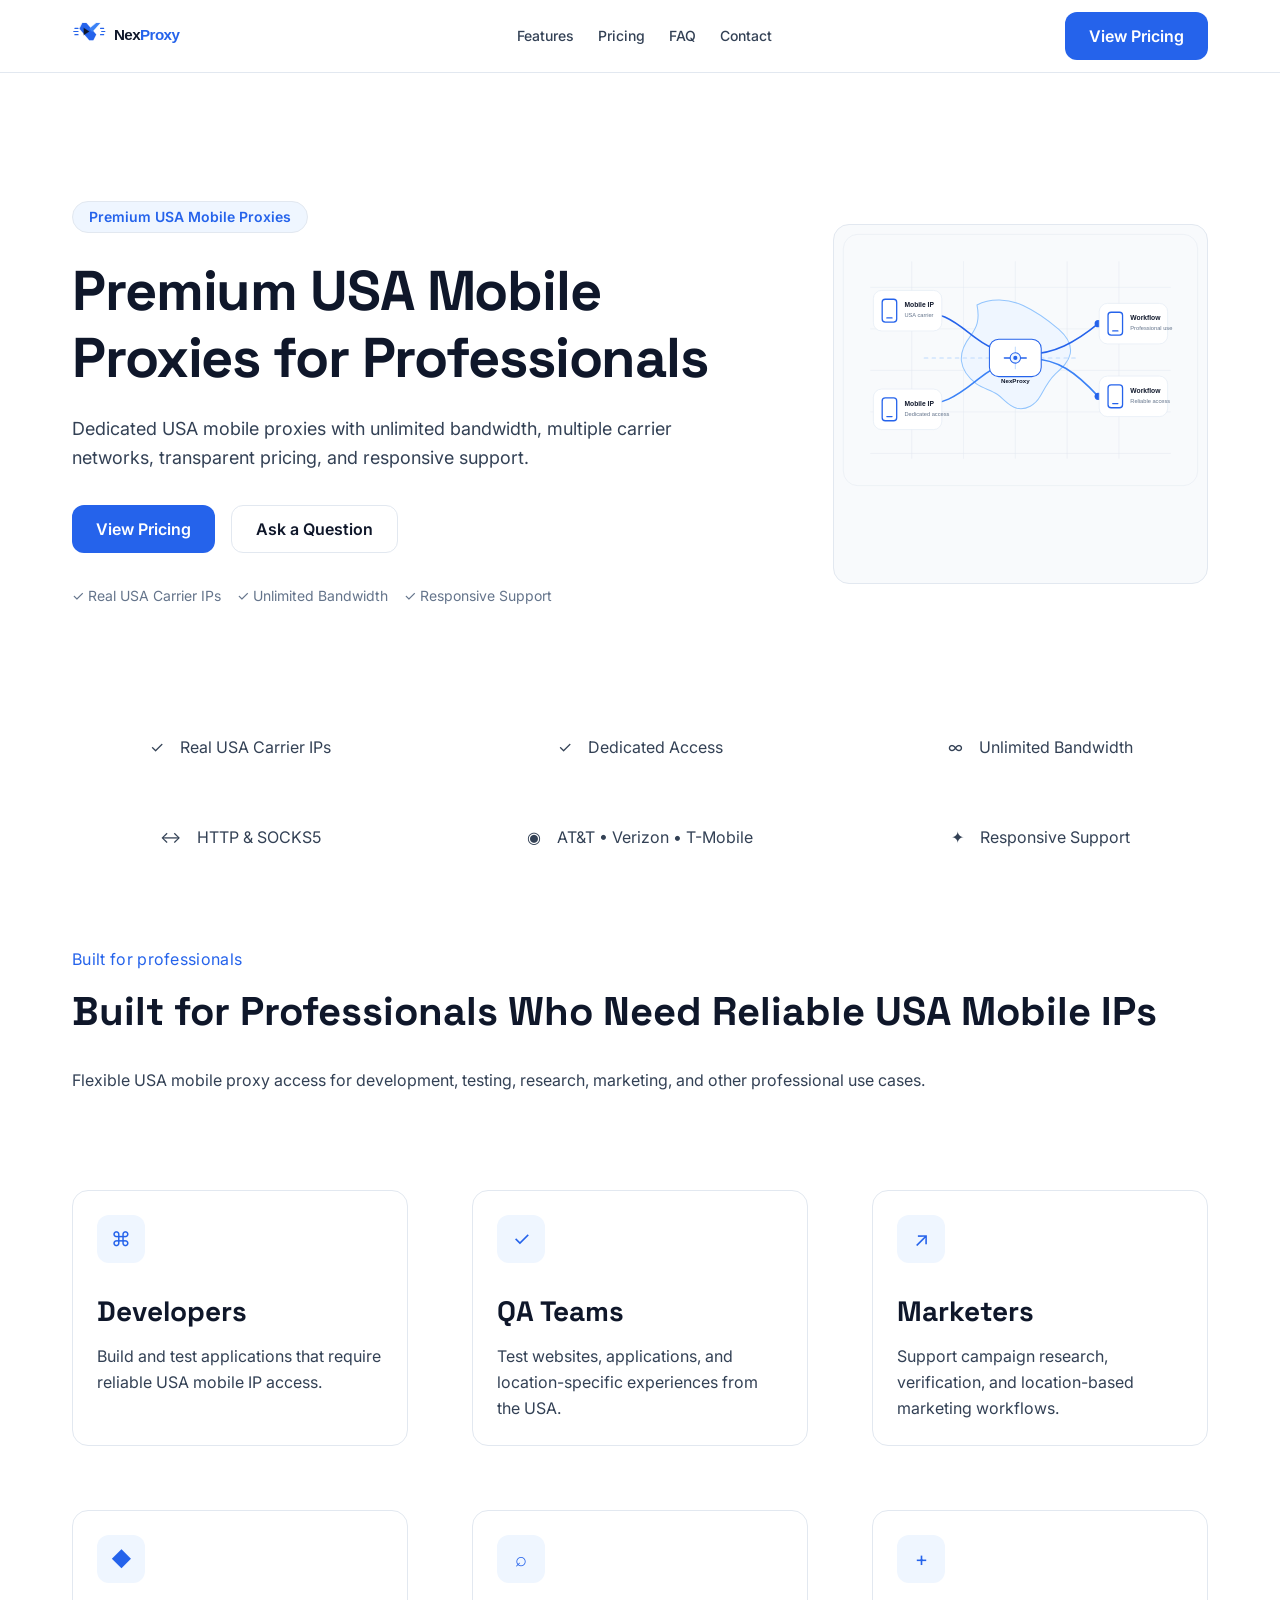
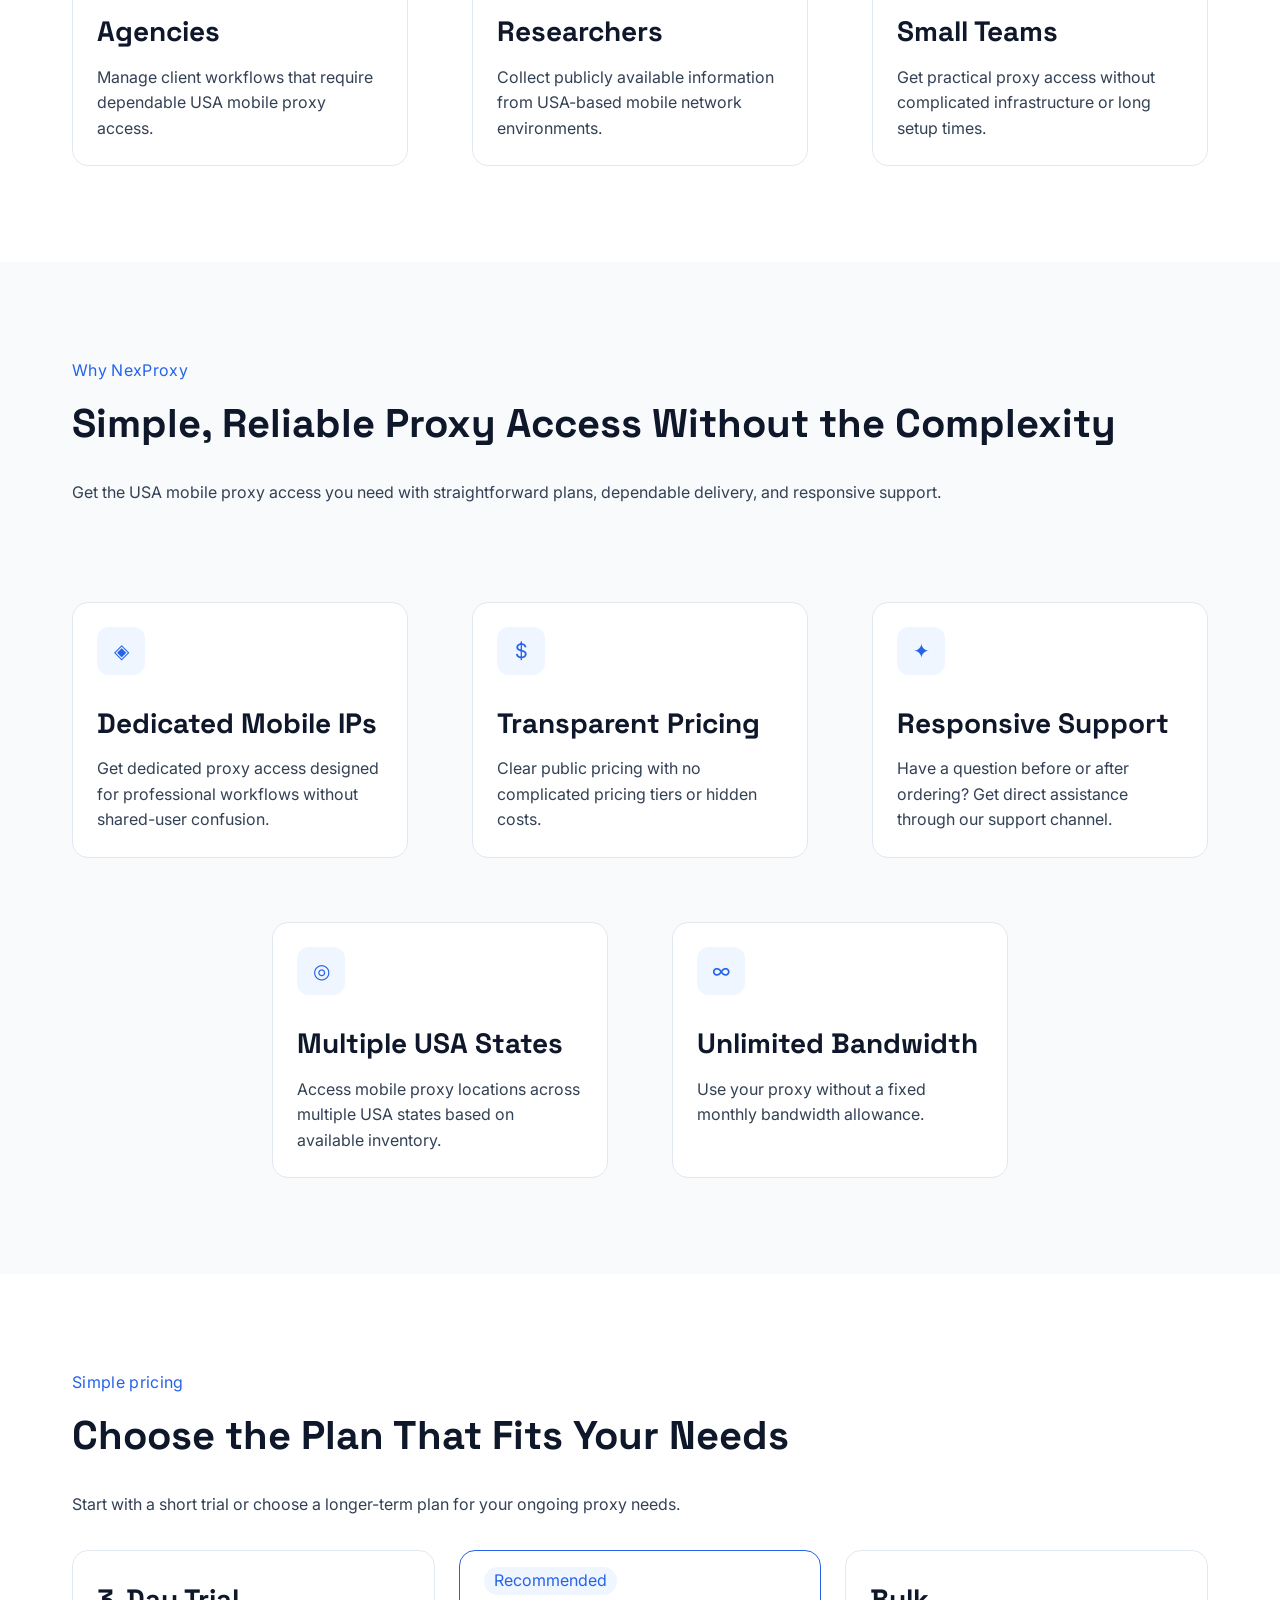
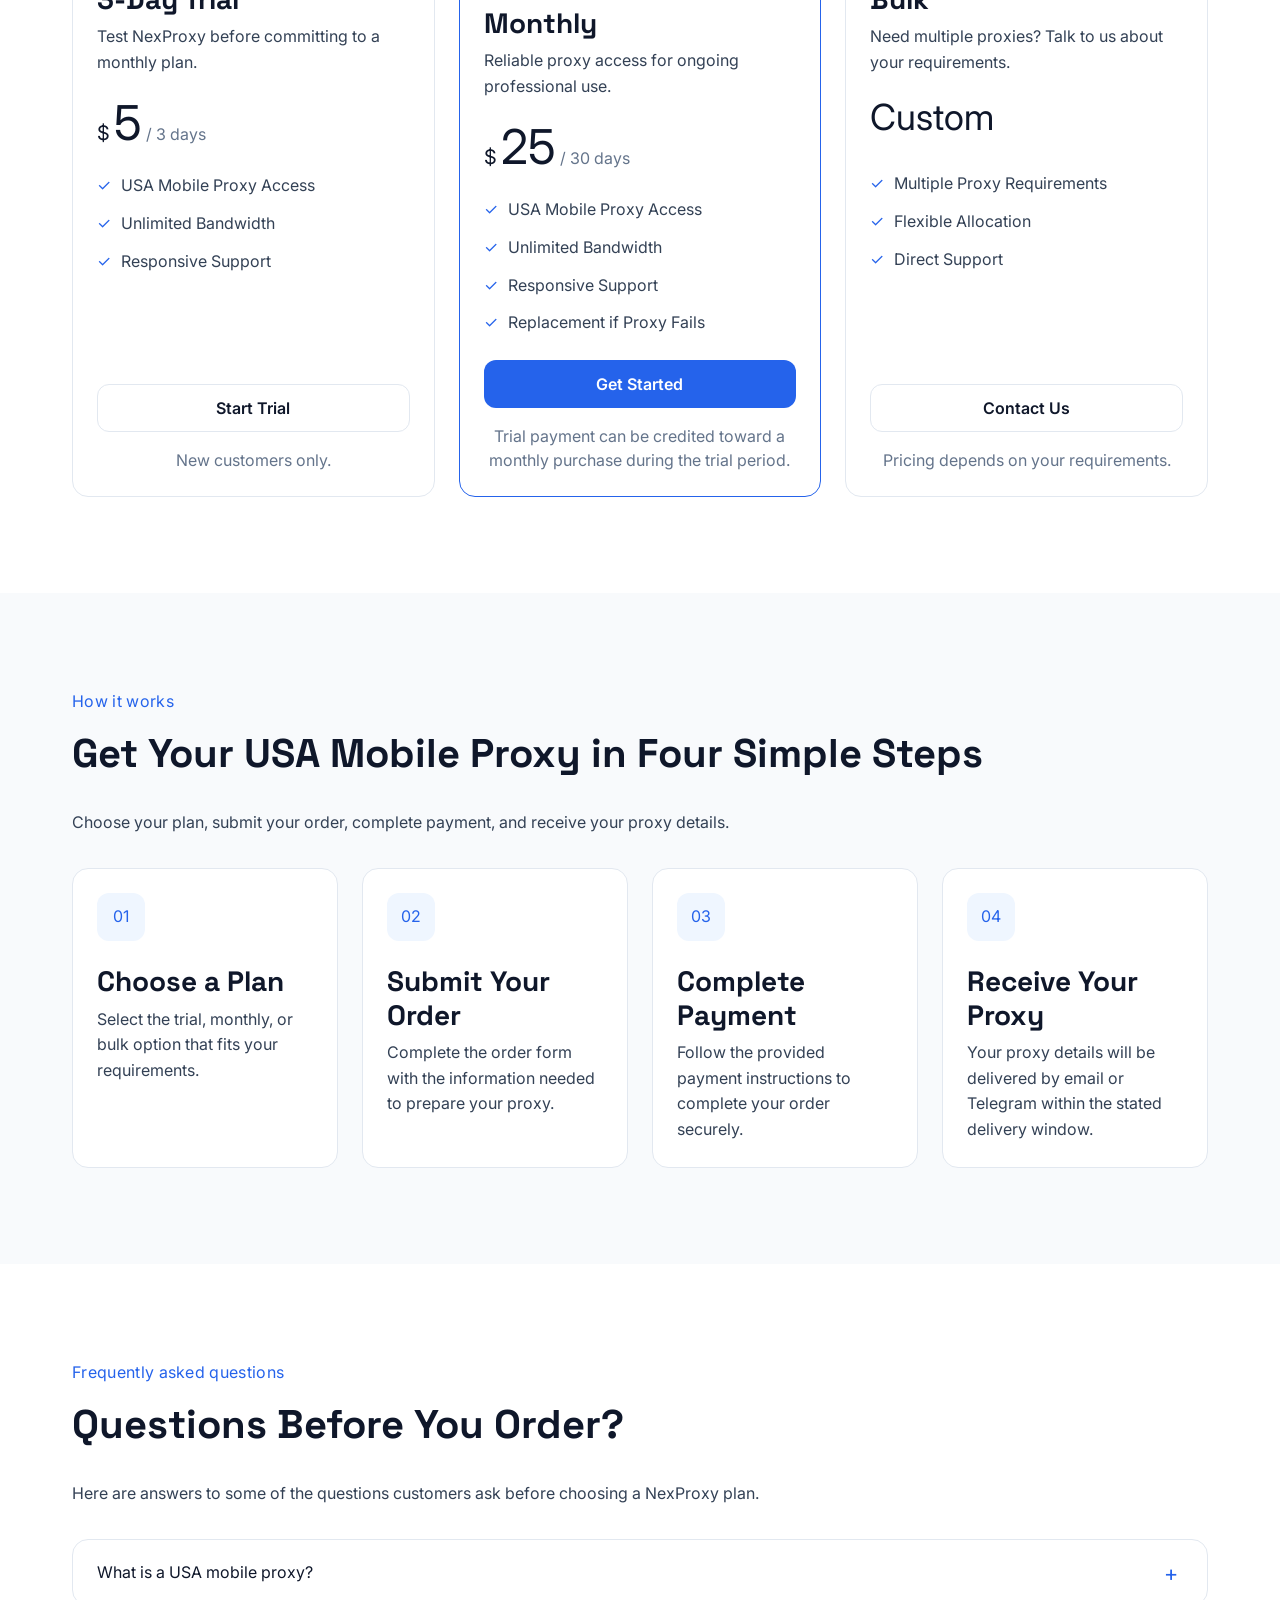
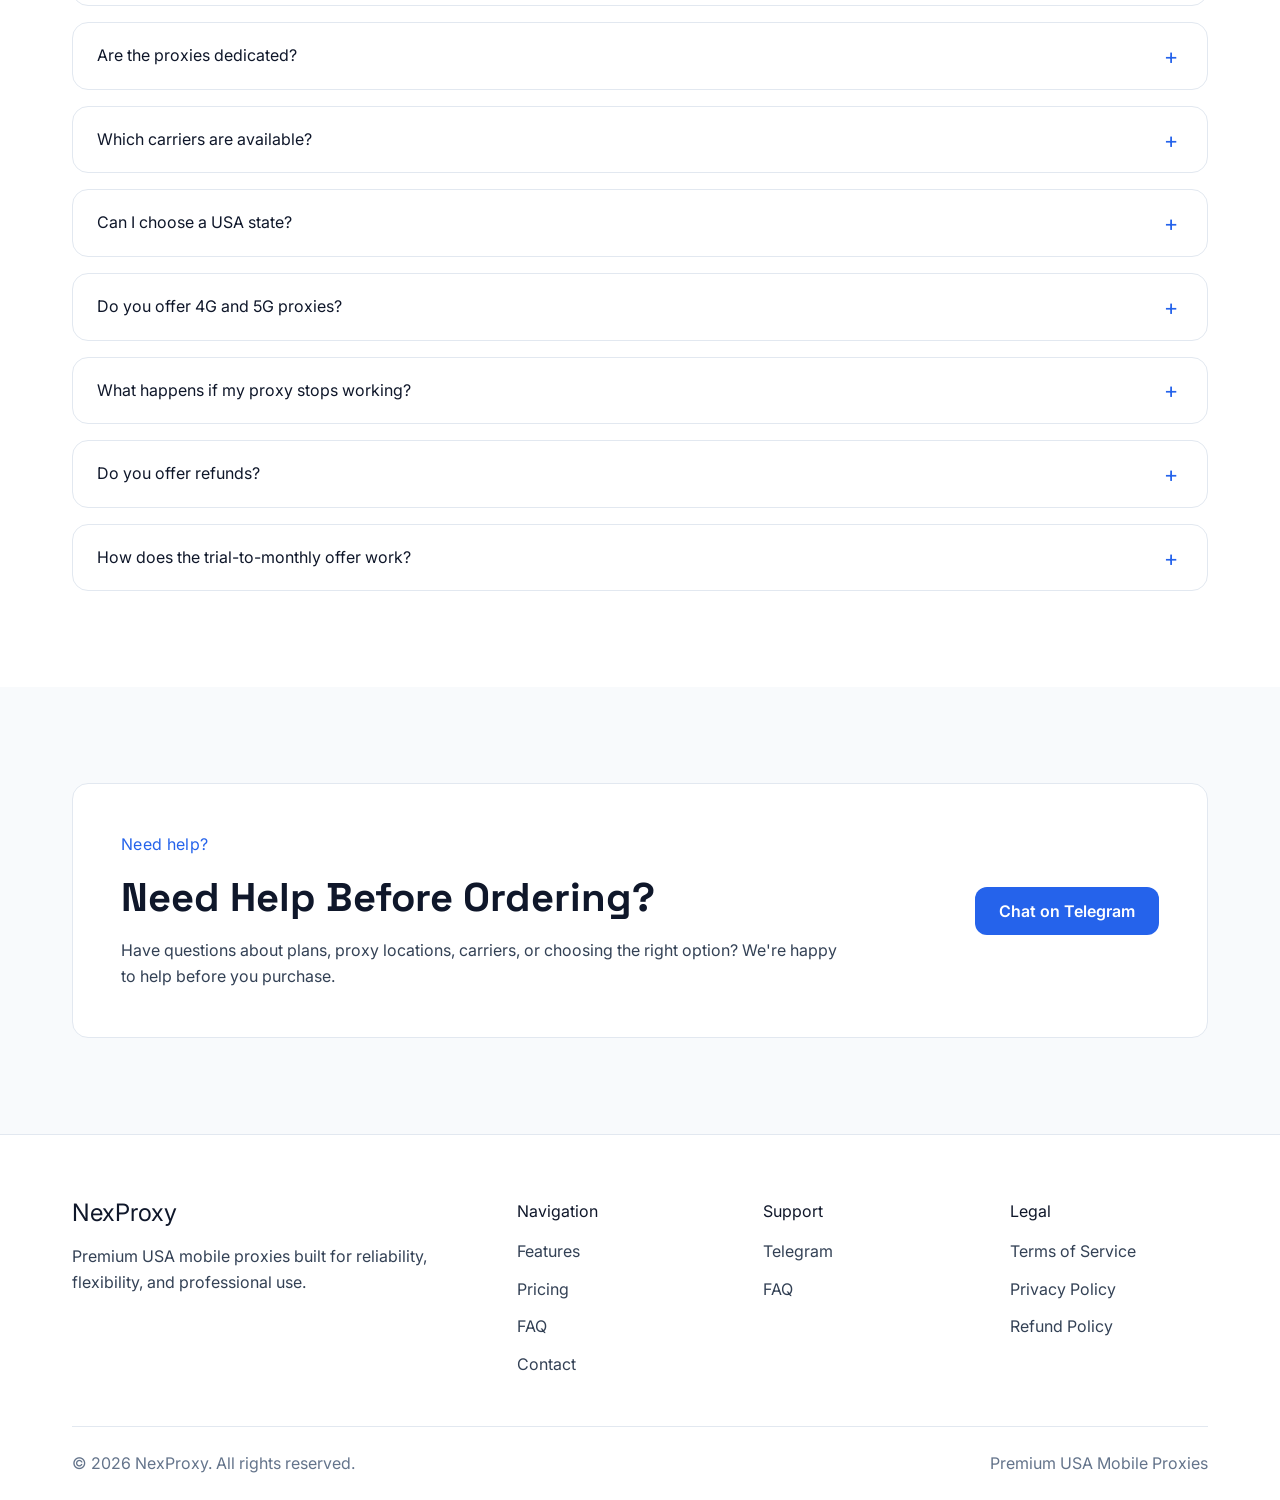
==== commit 8fc7c2fb: "Sprint 13: Add brand assets and complete responsive QA" ====
--- a/index.html
+++ b/index.html
@@ -19,7 +19,9 @@
     <meta name="theme-color" content="#0B0F19">
 
     <!-- Favicon -->
-    <link rel="icon" href="assets/logo/favicon.ico">
+    <link rel="icon" href="logo/favicon.ico">
+    <link rel="icon" type="image/svg+xml" href="logo/favicon.svg">
+    <link rel="apple-touch-icon" href="logo/apple-touch-icon.png">
 
     <!-- Google Fonts -->
     <link rel="preconnect" href="https://fonts.googleapis.com">
@@ -44,9 +46,9 @@
 			<nav class="navbar">
 
 				<!-- Logo -->
-				<a href="/" class="logo">
-					NexProxy
-				</a>
+				<a href="/" class="logo" aria-label="NexProxy home">
+                            <img src="logo/nexproxy-logo.svg" alt="NexProxy">
+                        </a>
 
 				<!-- Navigation -->
 				<ul class="nav-menu">
@@ -56,6 +58,15 @@
 					<li><a href="#contact">Contact</a></li>
 				</ul>
 
+                <button class="nav-toggle"
+                        type="button"
+                        aria-label="Open navigation menu"
+                        aria-expanded="false">
+                    <span></span>
+                    <span></span>
+                    <span></span>
+                </button>
+
 				<!-- CTA -->
 				<a href="#pricing" class="btn btn-primary">
 					View Pricing
@@ -114,7 +125,10 @@
                     <div class="hero-visual">
 
                         <div class="hero-illustration">
-                            <!-- SVG Illustration will be added later -->
+                            <img
+                                src="assets/hero/nexproxy-hero.svg"
+                                alt="NexProxy mobile proxy network illustration"
+                            >
                         </div>
 
                     </div>
@@ -867,7 +881,7 @@
         </div>
     </footer>
 
-    <script src="assets/js/main.js"></script>
+    <script src="assets/js/main.js" defer></script>
 
 </body>
 </html>
--- a/assets/css/style.css
+++ b/assets/css/style.css
@@ -1,5 +1,5 @@
 /* =========================================================
-   NexProxy — CSS Foundation
+   NexProxy â€” CSS Foundation
    Sprint 10.1
    ========================================================= */
 
@@ -44,7 +44,7 @@
   --line-body: 1.6;
   --line-small: 1.5;
 
-  /* Spacing — 8px system */
+  /* Spacing â€” 8px system */
   --space-1: 8px;
   --space-2: 16px;
   --space-3: 24px;
@@ -302,12 +302,12 @@
 
 
 /* =========================================================
-   End — Sprint 10.1 Foundation
+   End â€” Sprint 10.1 Foundation
    ========================================================= */
 
 
    /* =========================================================
-   Sprint 10.2 — Navigation + Hero
+   Sprint 10.2 â€” Navigation + Hero
    ========================================================= */
 
 
@@ -331,15 +331,39 @@
   gap: var(--space-3);
 }
 
+.nav-toggle {
+    display: none;
+    width: 44px;
+    height: 44px;
+    padding: 0;
+    border: 0;
+    background: transparent;
+    cursor: pointer;
+
+    flex-direction: column;
+    align-items: center;
+    justify-content: center;
+    gap: 5px;
+}
+
+.nav-toggle span {
+    display: block;
+    width: 22px;
+    height: 2px;
+    border-radius: 2px;
+    background: var(--color-text-primary);
+}
+
 .logo {
+  display: inline-flex;
+  align-items: center;
   flex-shrink: 0;
-
-  font-family: var(--font-heading);
-  font-size: 24px;
-  font-weight: var(--weight-bold);
-  line-height: 1;
-
-  color: var(--color-text-primary);
+}
+
+.logo img {
+  display: block;
+  width: auto;
+  height: 32px;
 }
 
 .nav-menu {
@@ -616,15 +640,58 @@
   .hero-illustration {
     min-height: 280px;
   }
-}
-
-
-/* =========================================================
-   End — Sprint 10.2
+
+  .nav-toggle {
+    display: flex;
+    }
+
+  .nav-menu {
+        display: none;
+    }
+
+  .navbar > .btn {
+        display: none;
+    }
+
+    .navbar {
+    position: relative;
+    }
+
+    .nav-menu.is-open {
+        display: flex;
+        position: absolute;
+        top: 100%;
+        left: 0;
+        right: 0;
+
+        flex-direction: column;
+        gap: 0;
+
+        padding: 16px 20px;
+        background: var(--color-white);
+        border-top: 1px solid var(--color-border);
+        border-bottom: 1px solid var(--color-border);
+
+        z-index: 100;
+    }
+
+    .nav-menu.is-open li {
+        width: 100%;
+    }
+
+    .nav-menu.is-open a {
+        display: block;
+        padding: 12px 0;
+    }
+}
+
+
+/* =========================================================
+   End â€” Sprint 10.2
    ========================================================= */
 
    /* =========================================================
-   Sprint 10.3 — Trust + Cards
+   Sprint 10.3 â€” Trust + Cards
    Trust Bar
    ========================================================= */
 
@@ -659,14 +726,14 @@
     color: var(--color-accent);
 }
 
-/* Trust Bar — Tablet */
+/* Trust Bar â€” Tablet */
 @media (max-width: 1023px) {
     .trust-list {
         gap: var(--space-4);
     }
 }
 
-/* Trust Bar — Mobile */
+/* Trust Bar â€” Mobile */
 @media (max-width: 767px) {
     .trust {
         padding: var(--space-5) 0;
@@ -685,7 +752,7 @@
 
 
 /* =========================================================
-   Sprint 10.3 — Audience Cards
+   Sprint 10.3 â€” Audience Cards
    ========================================================= */
 
 .audience-section {
@@ -762,10 +829,10 @@
     color: var(--color-text-secondary);
 }
 
-/* Audience Cards — Tablet */
+/* Audience Cards â€” Tablet */
 @media (max-width: 1023px) {
     .audience-section {
-        padding: var(--space-10) 0;
+        padding: 80px 0;
     }
 
     .audience-grid {
@@ -773,7 +840,7 @@
     }
 }
 
-/* Audience Cards — Mobile */
+/* Audience Cards â€” Mobile */
 @media (max-width: 767px) {
     .audience-section {
         padding-top: 64px;
@@ -796,7 +863,7 @@
 
 
 /* =========================================================
-   Sprint 10.3 — Features Cards
+   Sprint 10.3 â€” Features Cards
    ========================================================= */
 
 .features-section {
@@ -865,7 +932,7 @@
     color: var(--color-text-secondary);
 }
 
-/* Features Cards — Tablet */
+/* Features Cards â€” Tablet */
 @media (max-width: 1023px) {
     .features-section {
         padding-top: 80px;
@@ -884,7 +951,7 @@
     }
 }
 
-/* Features Cards — Mobile */
+/* Features Cards â€” Mobile */
 @media (max-width: 767px) {
     .features-grid {
         grid-template-columns: 1fr;
@@ -906,8 +973,8 @@
 
 
 /* =========================================================
-   Sprint 10.4 — Pricing + Process
-   Pricing Section — Foundation
+   Sprint 10.4 â€” Pricing + Process
+   Pricing Section â€” Foundation
    ========================================================= */
 
 .pricing-section {
@@ -995,7 +1062,7 @@
 }
 
 .pricing-features li::before {
-    content: "✓";
+    content: "\2713";
     position: absolute;
     left: 0;
     top: 0;
@@ -1027,7 +1094,7 @@
     line-height: 1;
 }
 
-/* Pricing — Tablet */
+/* Pricing â€” Tablet */
 @media (max-width: 1023px) {
     .pricing-section {
         padding-top: 80px;
@@ -1041,13 +1108,19 @@
     .pricing-card {
         padding: 28px 24px 24px;
     }
-}
-
-/* Pricing — Mobile */
+
+    .pricing-card:nth-child(3) {
+        grid-column: 1 / -1;
+        width: calc(50% - 12px);
+        justify-self: center;
+    }
+}
+
+/* Pricing â€” Mobile */
 @media (max-width: 767px) {
     .pricing-section {
         padding-top: 64px;
-        padding-bottom: 64px;
+        padding-bottom: 64px;    
     }
 
     .pricing-grid {
@@ -1079,16 +1152,22 @@
     .pricing-note {
         margin-top: 12px;
     }
-}
-
-/* Pricing — Section Heading Spacing */
+
+    .pricing-card:nth-child(3) {
+        grid-column: auto;
+        width: 100%;
+        justify-self: stretch;
+    }
+}
+
+/* Pricing â€” Section Heading Spacing */
 .pricing-section .section-heading {
     margin-bottom: 32px;
 }
 
 
 /* =========================================================
-   Sprint 10.4B — Featured Monthly Card
+   Sprint 10.4B â€” Featured Monthly Card
    Recommended Badge
    ========================================================= */
 
@@ -1117,7 +1196,7 @@
     border-color: var(--color-accent);
 }
 
-/* Featured Pricing Card — Mobile */
+/* Featured Pricing Card â€” Mobile */
 @media (max-width: 767px) {
     .pricing-card-featured {
         padding-top: 56px;
@@ -1130,7 +1209,7 @@
 }
 
 /* =========================================================
-   Sprint 10.4C — Pricing CTA Refinement
+   Sprint 10.4C â€” Pricing CTA Refinement
    ========================================================= */
 
 .pricing-card .btn {
@@ -1148,7 +1227,7 @@
 }
 
 /* =========================================================
-   Sprint 10.4D — How It Works / Process
+   Sprint 10.4D â€” How It Works / Process
    ========================================================= */
 
 .process-section {
@@ -1207,7 +1286,7 @@
     color: var(--color-text-secondary);
 }
 
-/* Process — Tablet */
+/* Process â€” Tablet */
 @media (max-width: 1023px) {
     .process-section {
         padding-top: 80px;
@@ -1219,7 +1298,7 @@
     }
 }
 
-/* Process — Mobile */
+/* Process â€” Mobile */
 @media (max-width: 767px) {
     .process-section {
         padding-top: 64px;
@@ -1238,7 +1317,7 @@
 
 
 /* =========================================================
-   Sprint 10.5A — FAQ Foundation
+   Sprint 10.5A â€” FAQ Foundation
    ========================================================= */
 
 .faq-section {
@@ -1305,7 +1384,7 @@
 }
 
 .faq-item[open] summary::after {
-    content: "−";
+    content: "\2212";
 }
 
 .faq-answer {
@@ -1321,7 +1400,7 @@
     margin-top: 16px;
 }
 
-/* FAQ — Tablet */
+/* FAQ â€” Tablet */
 @media (max-width: 1023px) {
     .faq-section {
         padding-top: 80px;
@@ -1329,7 +1408,7 @@
     }
 }
 
-/* FAQ — Mobile */
+/* FAQ â€” Mobile */
 @media (max-width: 767px) {
     .faq-section {
         padding-top: 64px;
@@ -1355,7 +1434,7 @@
 }
 
 /* =========================================================
-   Sprint 10.5B — Contact CTA
+   Sprint 10.5B â€” Contact CTA
    ========================================================= */
 
 .contact-section {
@@ -1397,7 +1476,7 @@
     min-width: 180px;
 }
 
-/* Contact CTA — Tablet */
+/* Contact CTA â€” Tablet */
 @media (max-width: 1023px) {
     .contact-section {
         padding-top: 80px;
@@ -1410,7 +1489,7 @@
     }
 }
 
-/* Contact CTA — Mobile */
+/* Contact CTA â€” Mobile */
 @media (max-width: 767px) {
     .contact-section {
         padding-top: 64px;
@@ -1435,7 +1514,7 @@
 
 
 /* =========================================================
-   Sprint 10.5C — Footer
+   Sprint 10.5C â€” Footer
    ========================================================= */
 
 .site-footer {
@@ -1515,7 +1594,7 @@
     font-size: var(--font-size-small);
 }
 
-/* Footer — Tablet */
+/* Footer â€” Tablet */
 @media (max-width: 1023px) {
     .site-footer {
         padding-top: 56px;
@@ -1533,7 +1612,7 @@
     }
 }
 
-/* Footer — Mobile */
+/* Footer â€” Mobile */
 @media (max-width: 767px) {
     .site-footer {
         padding-top: 48px;
@@ -1557,4 +1636,4 @@
         gap: 8px;
         padding-top: 20px;
     }
-}+}
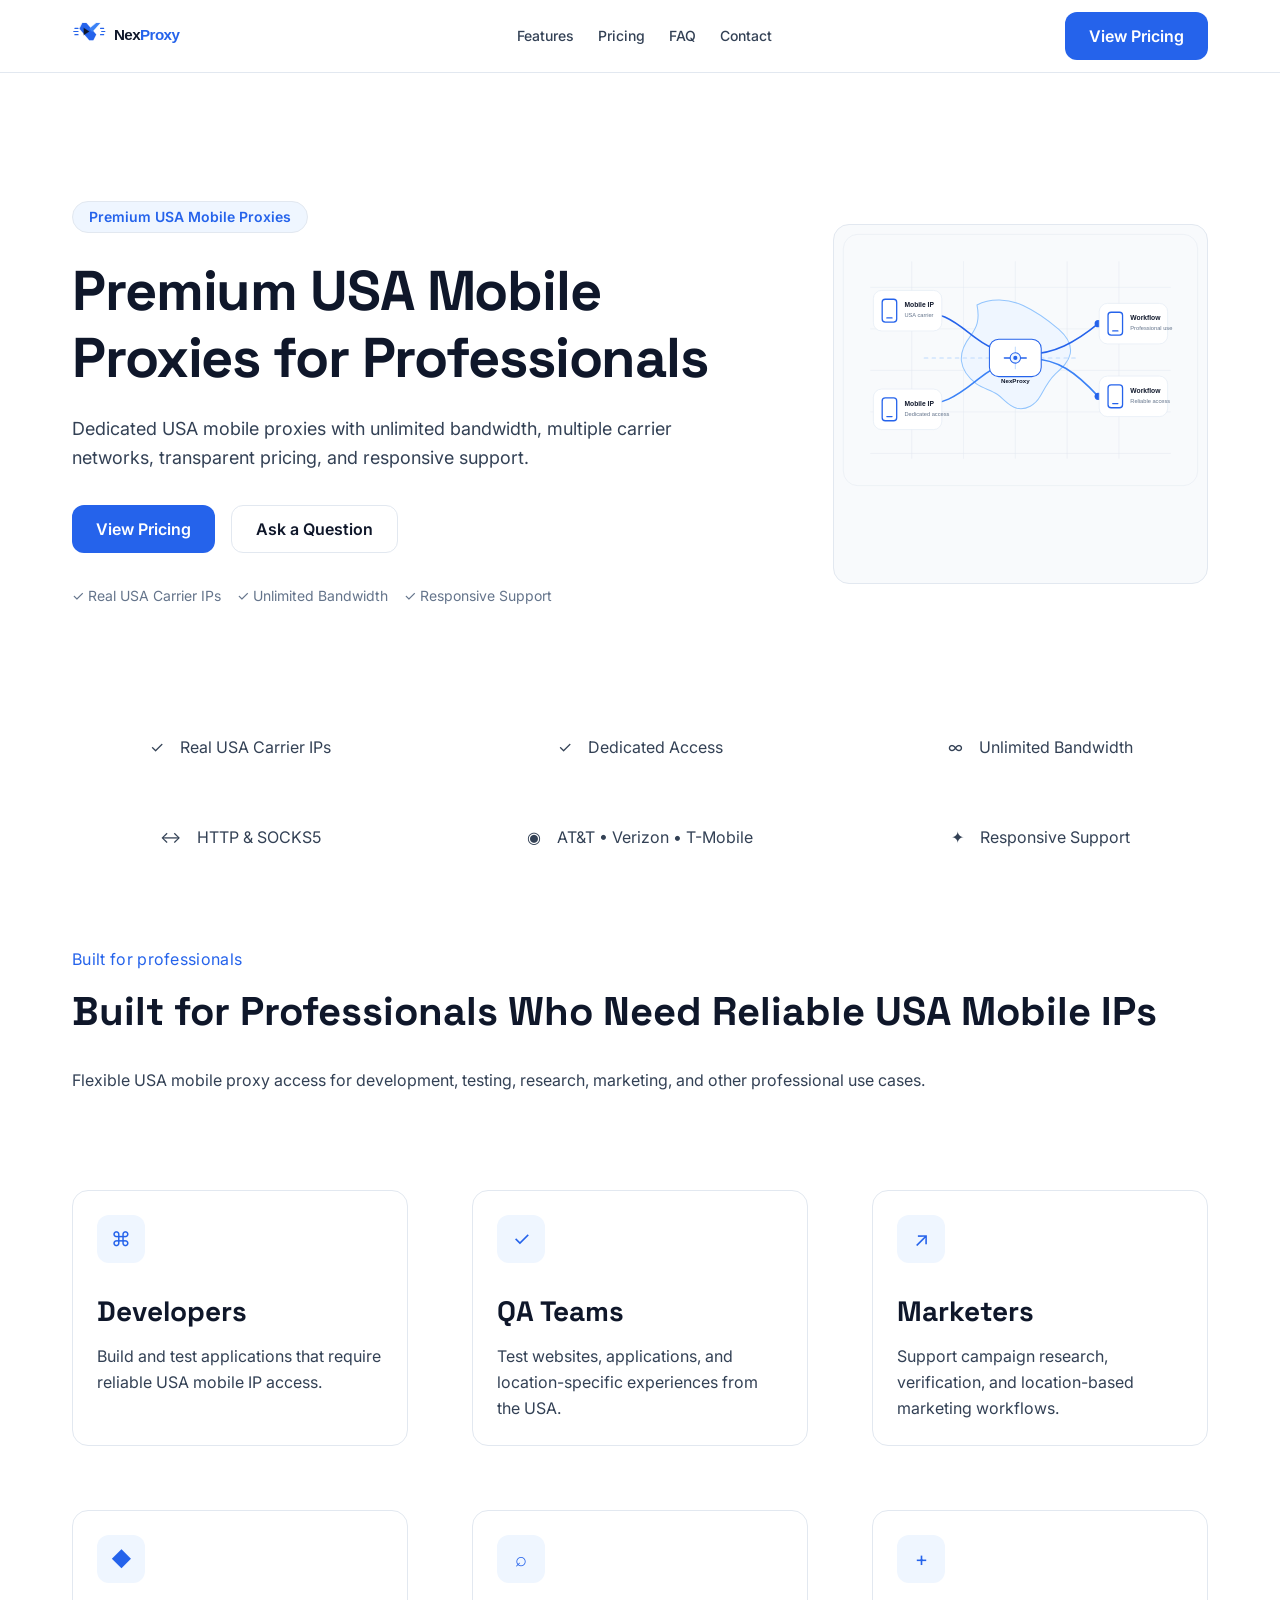
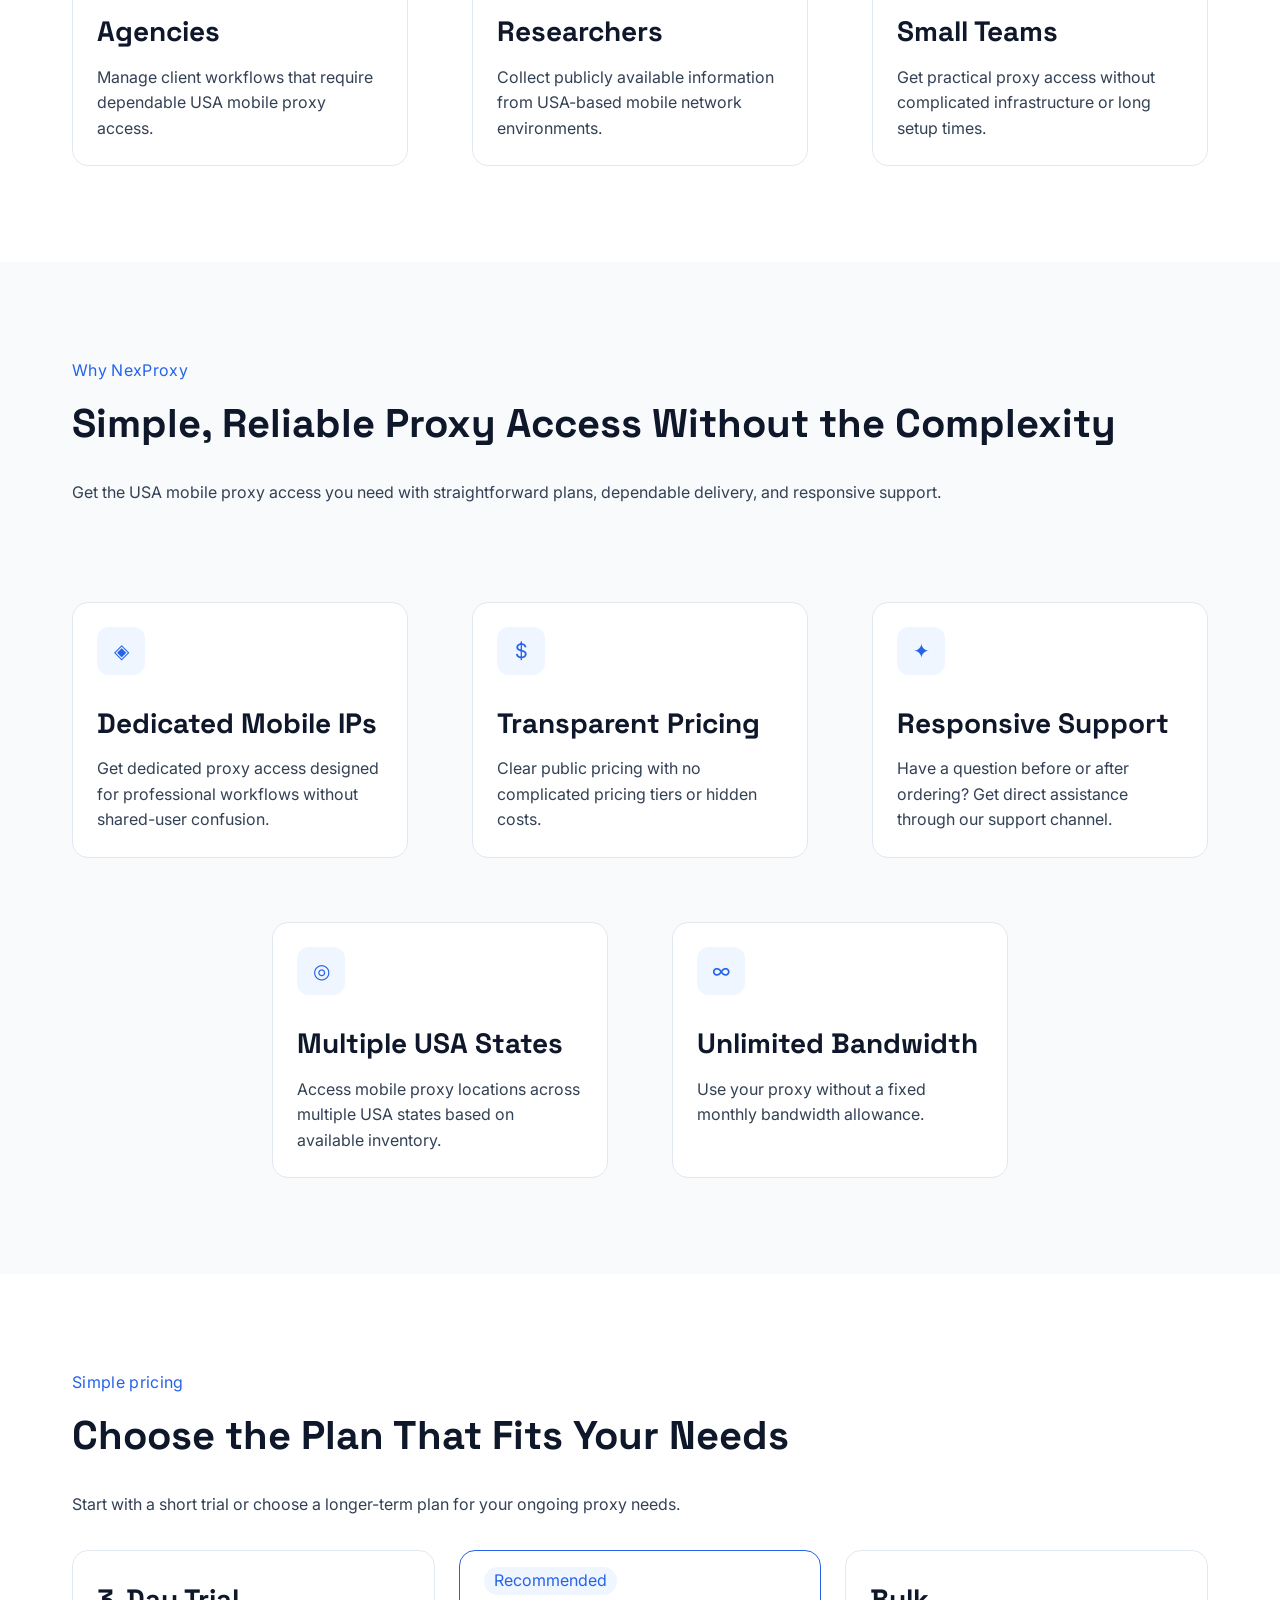
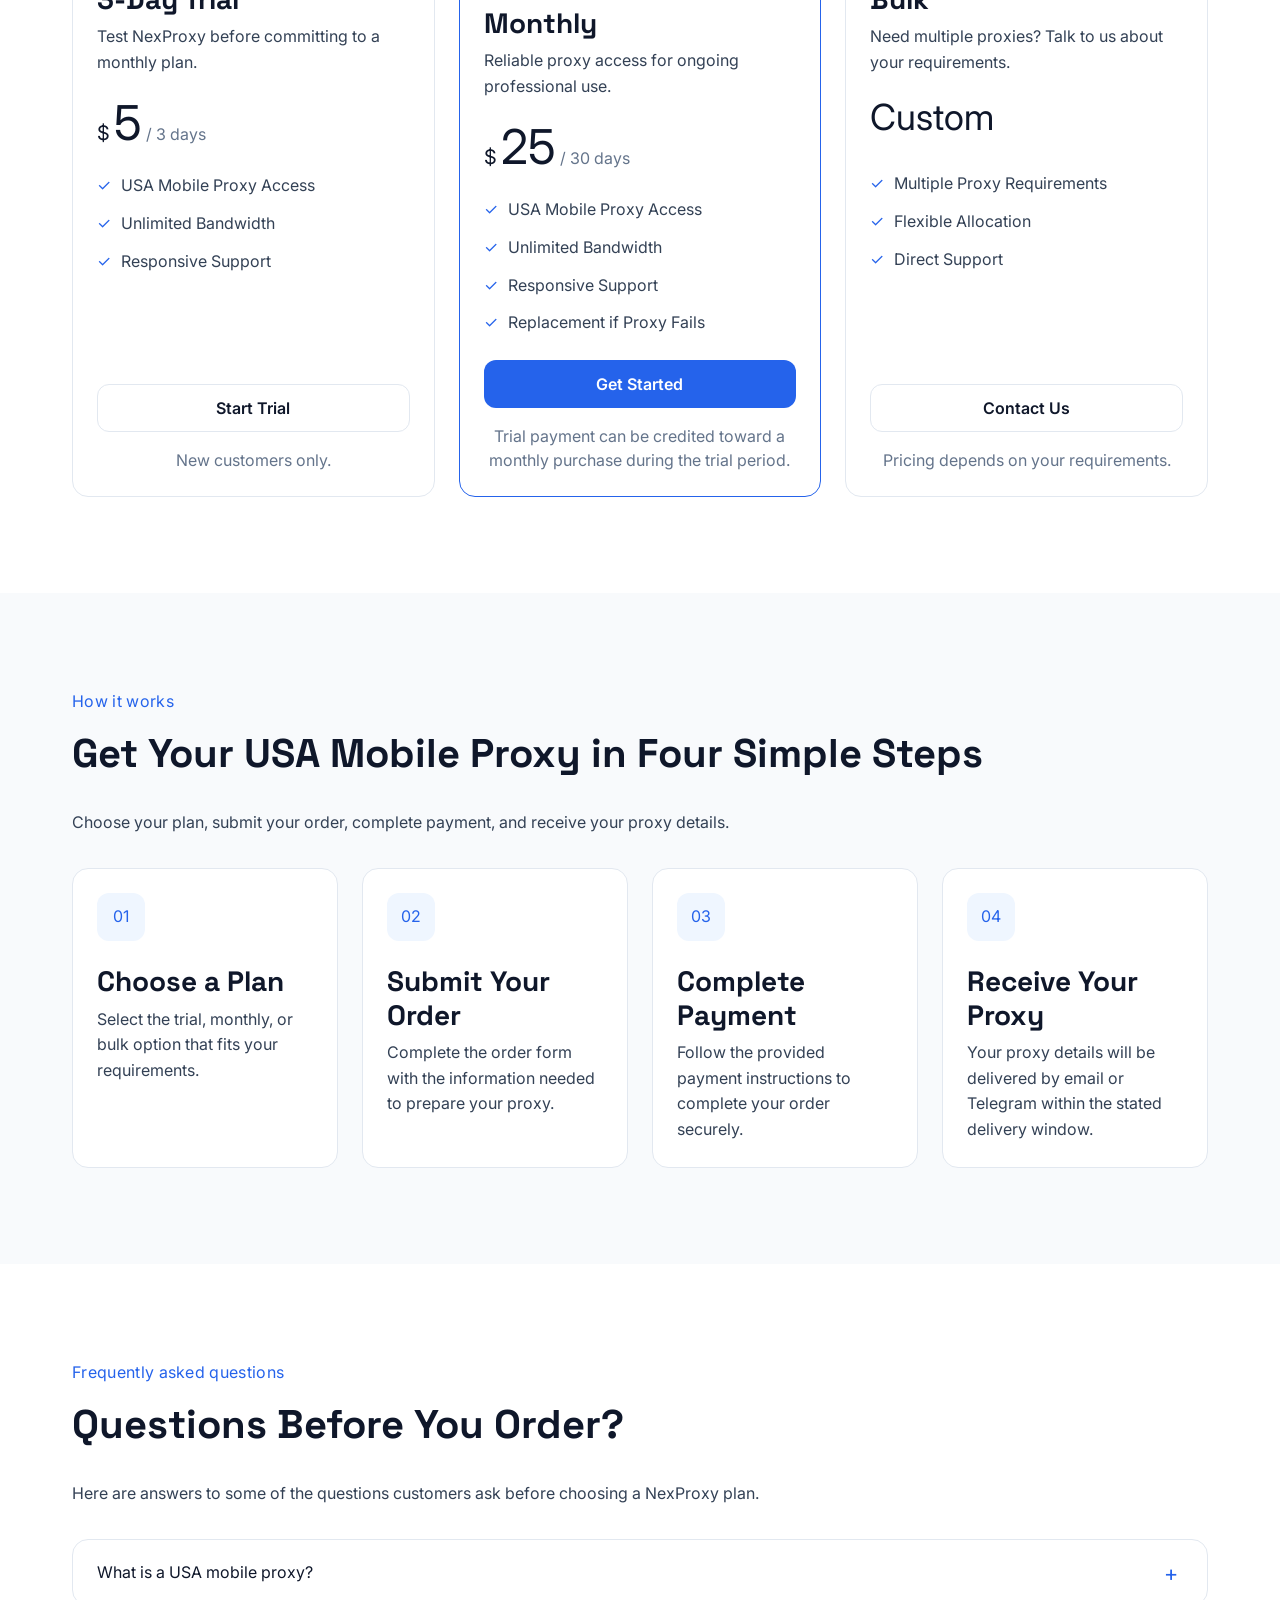
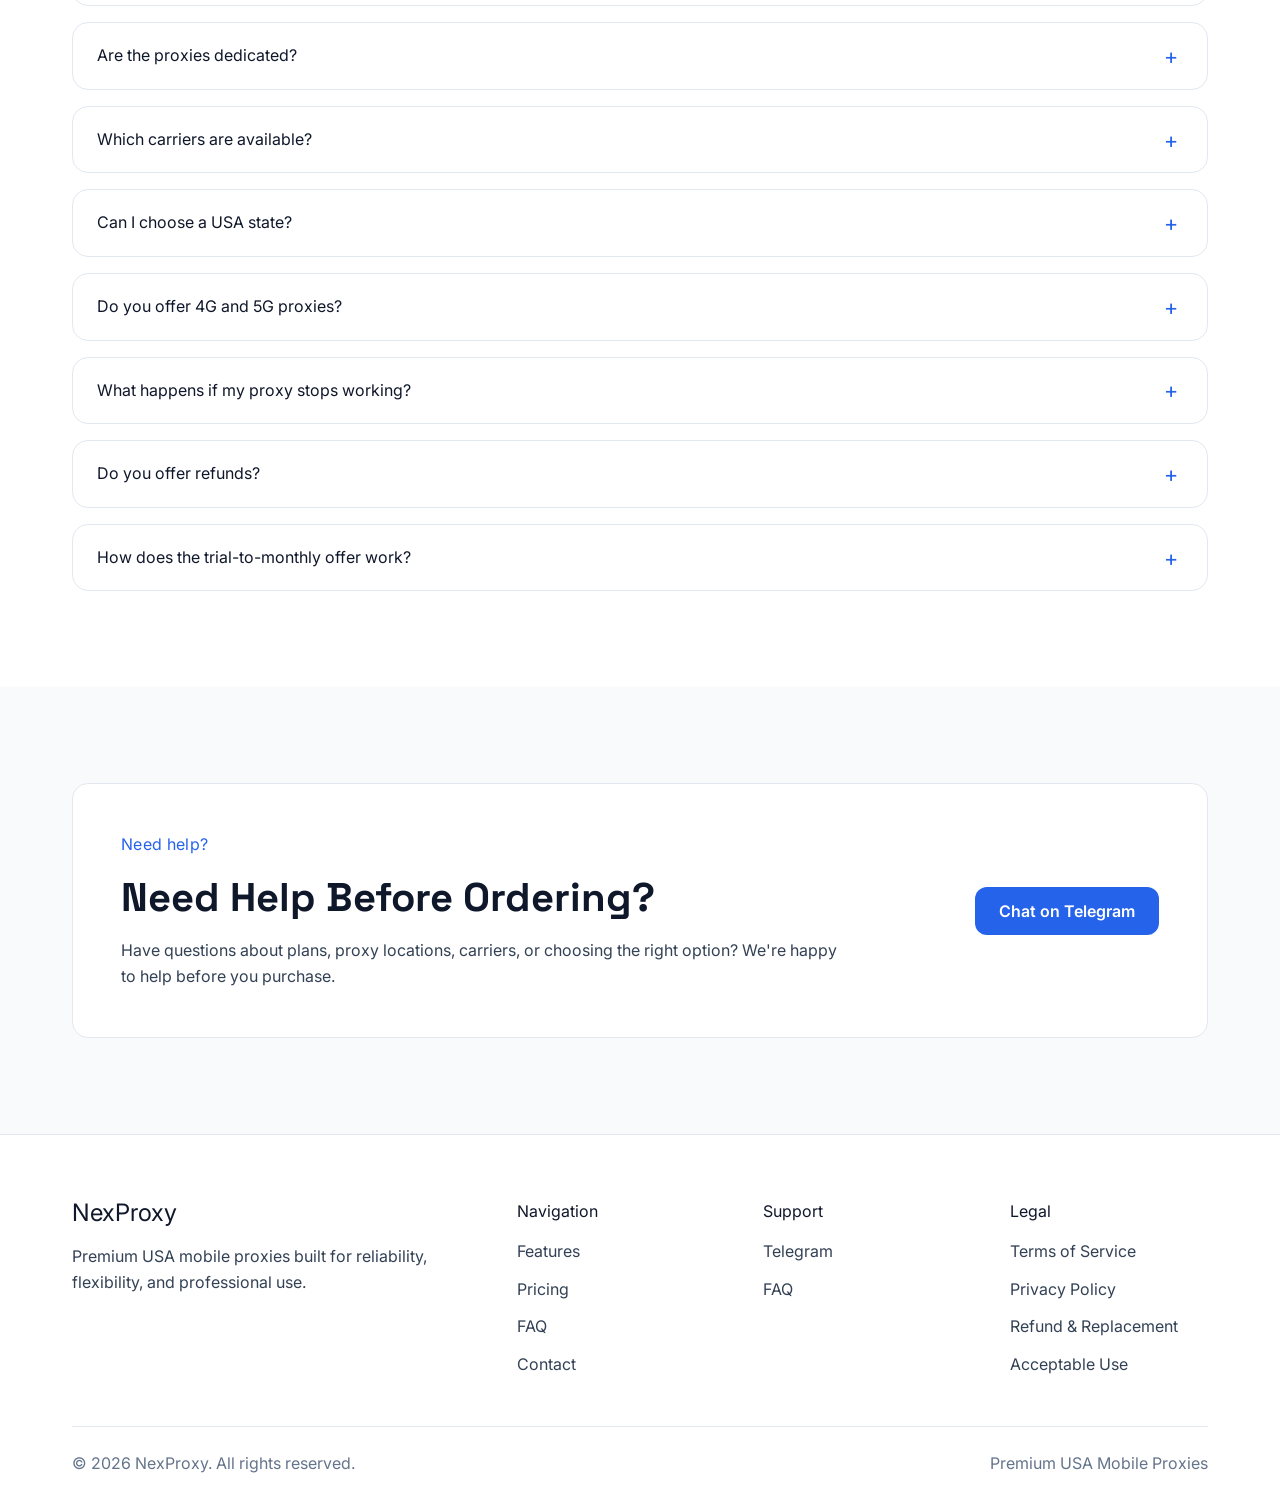
==== commit 9c6c1eb0: "Sprint 14: Add legal and trust pages" ====
--- a/index.html
+++ b/index.html
@@ -1,4 +1,4 @@
-<!DOCTYPE html>
+﻿<!DOCTYPE html>
 <html lang="en">
 <head>
     <!-- Basic Meta -->
@@ -841,23 +841,10 @@
                     </h2>
 
                     <ul class="footer-links">
-                        <li>
-                            <a href="legal/terms.html">
-                                Terms of Service
-                            </a>
-                        </li>
-
-                        <li>
-                            <a href="legal/privacy-policy.html">
-                                Privacy Policy
-                            </a>
-                        </li>
-
-                        <li>
-                            <a href="legal/refund-policy.html">
-                                Refund Policy
-                            </a>
-                        </li>
+                        <li><a href="terms/">Terms of Service</a></li>
+                        <li><a href="privacy/">Privacy Policy</a></li>
+                        <li><a href="refund-policy/">Refund &amp; Replacement</a></li>
+                        <li><a href="acceptable-use/">Acceptable Use</a></li>
                     </ul>
 
                 </div>
@@ -869,7 +856,7 @@
             <div class="footer-bottom">
 
                 <p>
-                    © 2026 NexProxy. All rights reserved.
+                    &copy; 2026 NexProxy. All rights reserved.
                 </p>
 
                 <p>
